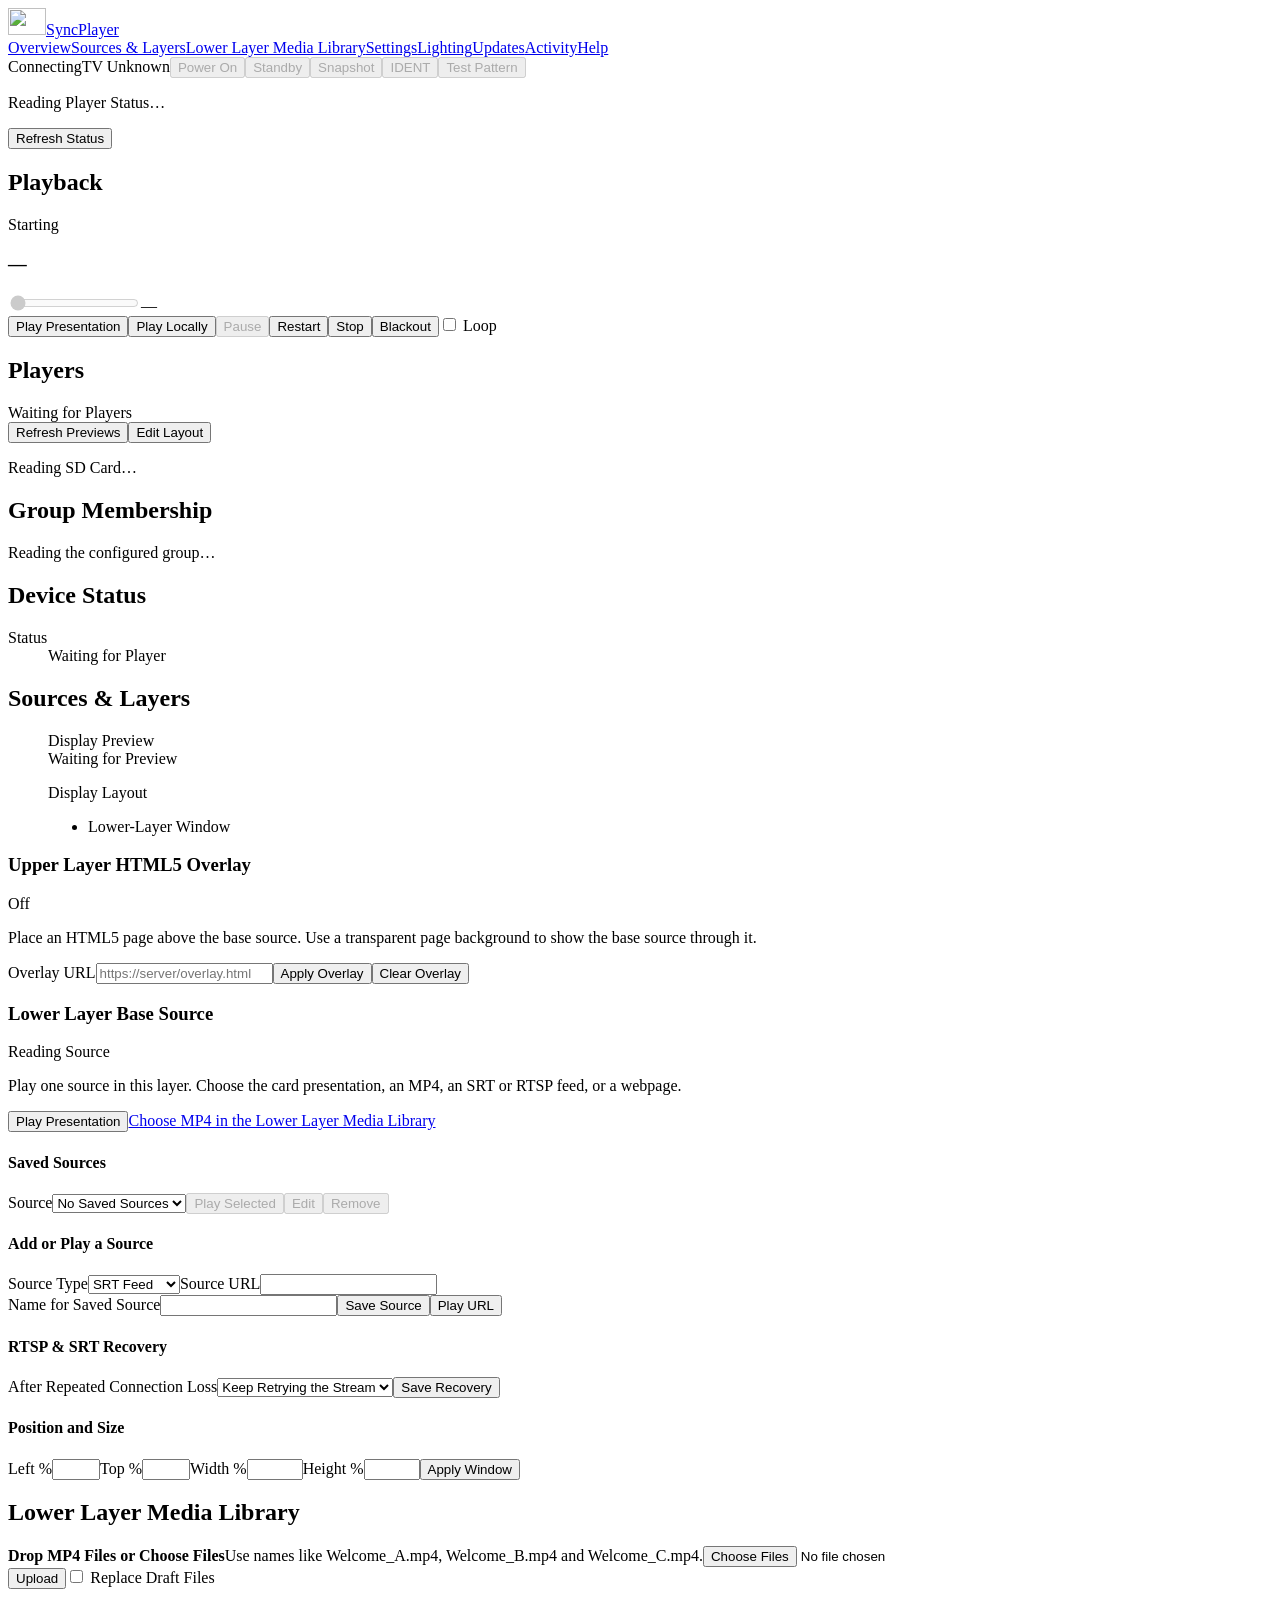
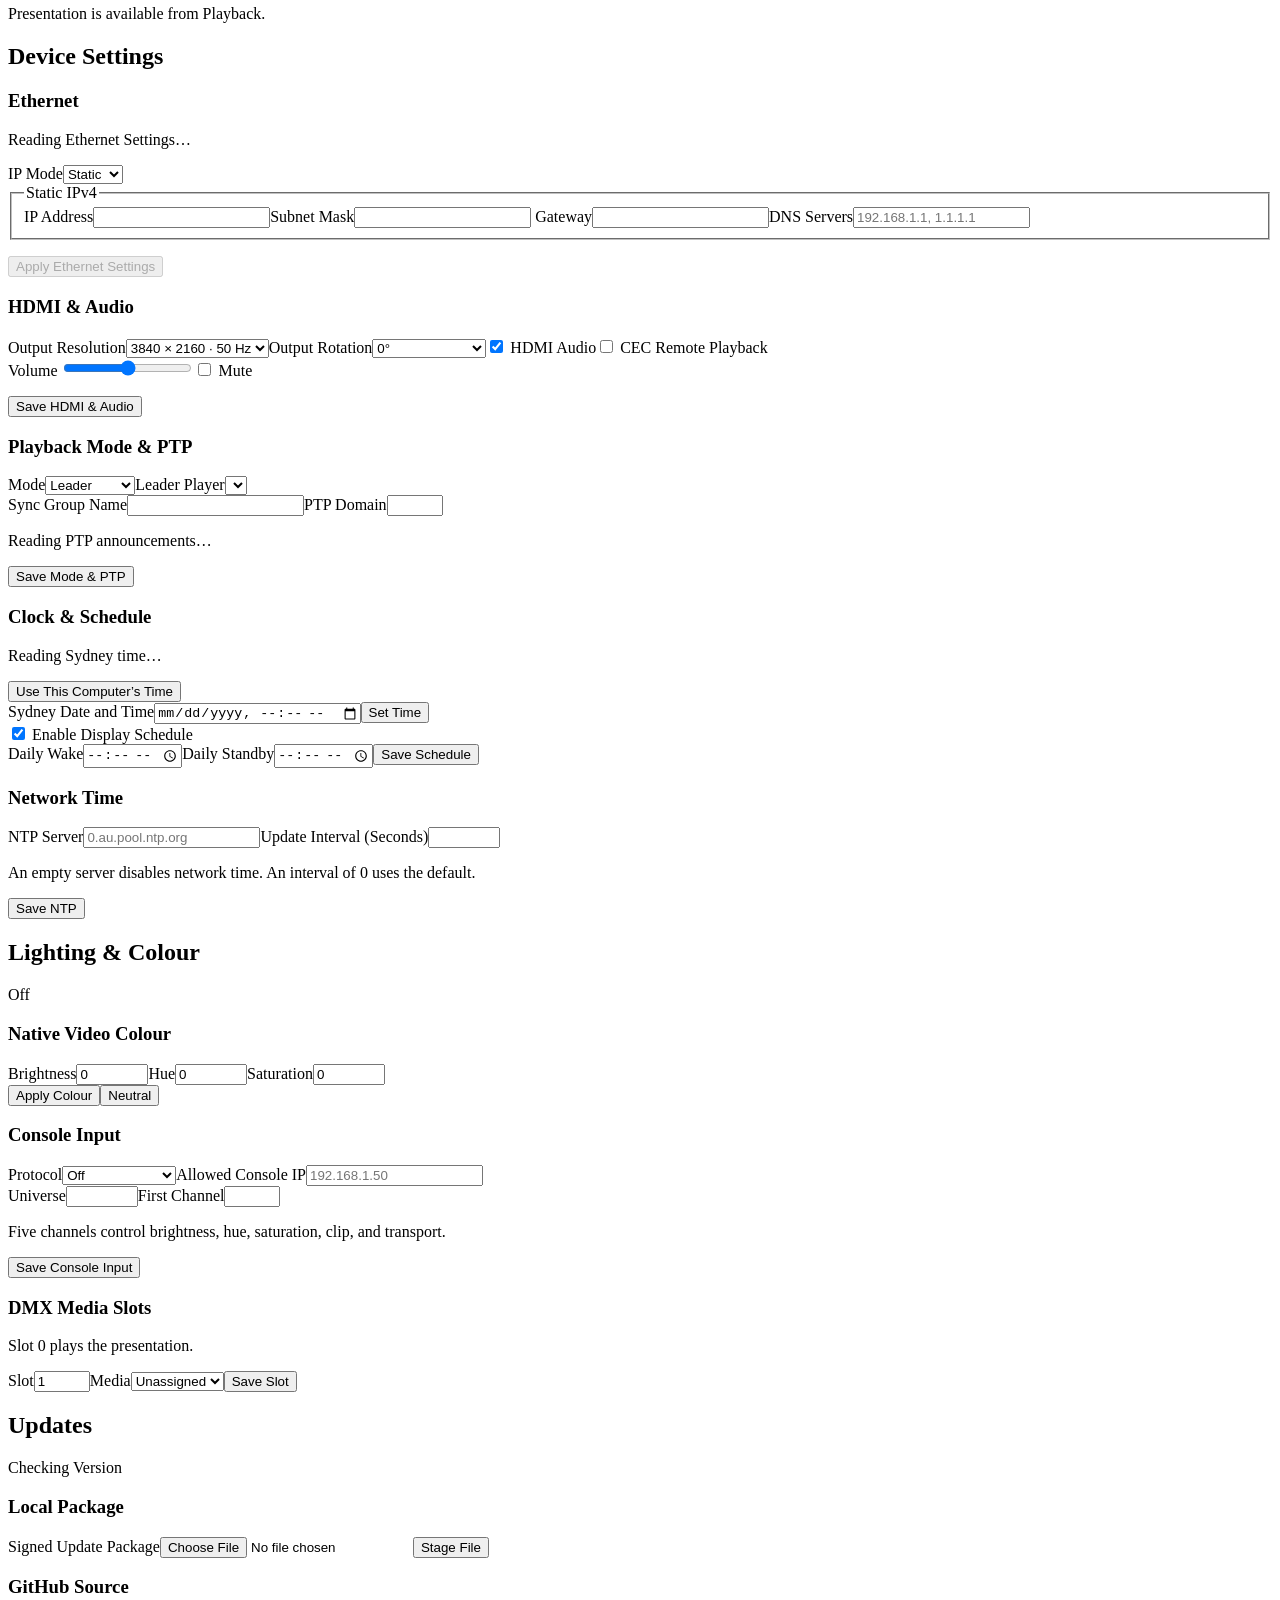
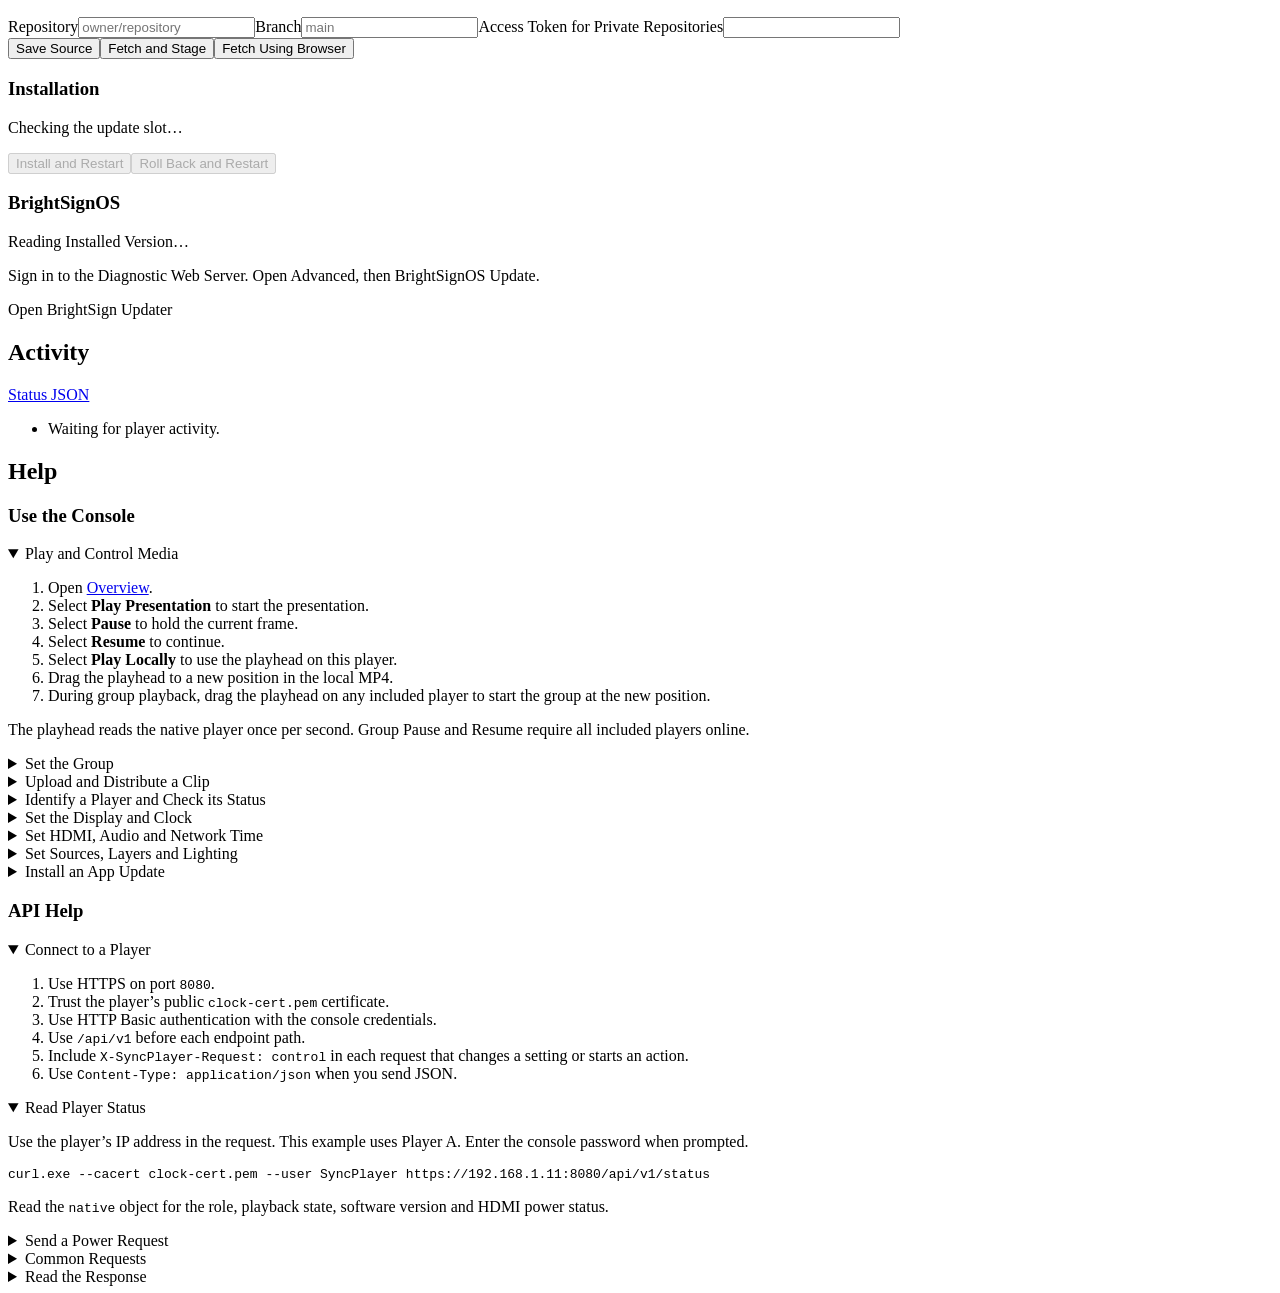
==== src/clock/index.html @ 7c40c107 "Add local colour bars and complete media and source controls" ====
<!doctype html>
<html lang="en-AU">
<head>
  <meta charset="utf-8">
  <meta name="viewport" content="width=device-width, initial-scale=1">
  <title>SyncPlayer</title>
  <link rel="icon" type="image/svg+xml" href="/favicon.svg">
  <link rel="stylesheet" href="/clock.css">
  <script src="/clock.js" defer></script>
</head>
<body>
  <header class="masthead">
    <a class="brand" href="https://www.startwebcast.com/" target="_blank" rel="noopener noreferrer"><span class="brand-mark"><img src="/startwebcast.png" alt="" width="38" height="27"></span>SyncPlayer</a>
    <nav aria-label="Player Console"><a href="#overview" aria-current="location">Overview</a><a href="#sources">Sources &amp; Layers</a><a href="#library">Lower Layer Media Library</a><a href="#settings">Settings</a><a href="#lighting">Lighting</a><a href="#updates">Updates</a><a href="#activity">Activity</a><a href="#help">Help</a></nav>
    <div class="player-tools" aria-label="Local Player and Display Controls"><span class="status-pill" id="connection">Connecting</span><span class="status-pill" id="tv-power" role="status" title="HDMI-Reported Display Power">TV Unknown</span><button id="cec-on" type="button" class="secondary" aria-label="Power On This Display" disabled>Power On</button><button id="cec-standby" type="button" class="secondary" aria-label="Put This Display in Standby" disabled>Standby</button><button id="snapshot" type="button" class="secondary" disabled>Snapshot</button><button id="ident" type="button" class="secondary" aria-pressed="false" disabled>IDENT</button><button id="test-pattern" type="button" class="secondary" aria-pressed="false" disabled>Test Pattern</button></div>
  </header>
  <main>
    <section id="overview" aria-label="Overview" class="section">
      <div class="section-heading"><p id="identity">Reading Player Status…</p><button id="refresh" class="secondary" type="button">Refresh Status</button></div>
      <div class="grid grid-thirds">
        <article class="panel playback">
          <div class="panel-heading"><h2>Playback</h2><span class="status-pill" id="playback-state">Starting</span></div>
          <h3 class="source-name" id="source-name">—</h3>
          <div class="timeline playhead"><input type="range" id="position" value="0" min="0" max="1" step="any" aria-label="Playback Position" aria-describedby="transport-help" disabled><span id="position-label">—</span></div>
          <div class="actions"><button type="button" data-command="built-in">Play Presentation</button><button type="button" class="secondary" data-command="built-in-local">Play Locally</button><button id="pause" type="button" class="secondary" disabled>Pause</button><button type="button" class="secondary" data-command="restart">Restart</button><button type="button" class="secondary" data-command="stop">Stop</button><button type="button" class="secondary" data-command="blackout">Blackout</button><label class="check"><input type="checkbox" id="loop"> Loop</label></div>
          <p class="muted" id="transport-help"></p>
          <p class="feedback" id="playback-error"></p>
        </article>
        <article class="panel" id="players-panel">
          <div class="panel-heading"><h2>Players</h2><span class="status-pill" id="sync-summary">Waiting for Players</span></div>
          <div class="actions"><button id="refresh-previews" class="secondary" type="button">Refresh Previews</button><button id="edit-player-layout" class="secondary" type="button" aria-expanded="false" aria-controls="player-layout-form">Edit Layout</button></div>
          <form id="player-layout-form" class="stack" hidden>
            <div class="form-row"><label>Rows<select name="rows"><option>1</option><option>2</option><option>3</option></select></label><label>Columns<select name="columns"><option>1</option><option>2</option><option>3</option></select></label></div>
            <div id="layout-cells" class="player-grid"></div>
            <div class="actions"><button type="submit">Save Layout</button><button id="cancel-layout" class="secondary" type="button">Cancel</button></div>
          </form>
          <div class="player-grid" id="players"></div><p id="storage" class="muted">Reading SD Card…</p>
        </article>
        <article class="panel"><div class="panel-heading"><h2>Group Membership</h2></div><div id="group-members"><p class="muted">Reading the configured group…</p></div>
          <form id="member-form" class="stack" hidden><div class="form-row"><label class="grow">Available Player<select name="player" required></select></label><button type="submit">Add Player</button></div><p id="member-help" class="muted"></p></form>
        </article>
      </div>
      <article class="panel device-status" aria-labelledby="device-status-title">
        <div class="panel-heading"><h2 id="device-status-title">Device Status</h2></div>
        <dl id="device-stats" class="device-stats"><div><dt>Status</dt><dd>Waiting for Player</dd></div></dl>
      </article>
    </section>

    <div class="grid grid-halves work-grid">
      <section class="panel section" id="sources" aria-labelledby="sources-title">
        <div class="panel-heading"><h2 id="sources-title">Sources &amp; Layers</h2></div>
        <div class="preview-pair">
        <figure class="layer-preview">
          <figcaption id="output-preview-label">Display Preview</figcaption>
          <div id="layer-preview-frame" class="preview-frame"><img id="layer-preview" alt="Local Display Capture" width="160" height="90" hidden><span id="layer-preview-empty">Waiting for Preview</span></div>
        </figure>
        <figure class="layer-preview">
          <figcaption>Display Layout</figcaption>
          <div class="layout" aria-label="Lower-Layer Window and Full-Screen Upper Overlay"><div id="layout-rect"></div><div id="layout-overlay" hidden></div></div>
          <ul class="layer-key"><li class="base-key">Lower-Layer Window</li><li class="overlay-key" id="overlay-key" hidden>Full-Screen HTML5 Overlay</li></ul>
        </figure>
        </div>
        <div class="layer-controls">
          <section class="layer-control upper-layer" aria-labelledby="upper-layer-title">
            <div class="layer-heading"><h3 id="upper-layer-title">Upper Layer <span>HTML5 Overlay</span></h3><span class="status-pill" id="overlay-state">Off</span></div>
            <p>Place an HTML5 page above the base source. Use a transparent page background to show the base source through it.</p>
            <form id="overlay-form" class="stack">
              <div class="form-row"><label class="grow">Overlay URL<input type="url" name="url" spellcheck="false" placeholder="https://server/overlay.html"></label><button type="submit" class="secondary">Apply Overlay</button><button id="clear-overlay" class="secondary" type="button">Clear Overlay</button></div>
            </form>
          </section>
          <section class="layer-control base-layer" aria-labelledby="base-layer-title">
            <div class="layer-heading"><h3 id="base-layer-title">Lower Layer <span>Base Source</span></h3><span id="base-state" class="status-pill">Reading Source</span></div>
            <p id="base-source-name" class="muted"></p>
            <p>Play one source in this layer. Choose the card presentation, an MP4, an SRT or RTSP feed, or a webpage.</p>
            <p class="muted" id="startup-source" hidden></p>
            <div class="actions layer-actions"><button id="follow-group" type="button" class="secondary" hidden>Follow Group</button><button id="source-built-in" type="button" class="secondary">Play Presentation</button><a href="#library">Choose MP4 in the Lower Layer Media Library</a></div>
            <form id="saved-source-form" class="stack">
              <h4>Saved Sources</h4>
              <div class="form-row"><label class="grow">Source<select name="id" required><option value="">No Saved Sources</option></select></label><button type="submit" disabled>Play Selected</button><button type="button" id="edit-source" class="secondary" disabled>Edit</button><button type="button" id="remove-source" class="secondary" disabled>Remove</button></div>
            </form>
            <form id="source-form" class="stack">
              <h4 id="source-form-title">Add or Play a Source</h4>
              <div class="form-row"><label>Source Type<select name="type"><option value="srt">SRT Feed</option><option value="rtsp">RTSP Feed</option><option value="web">Webpage</option></select></label><label class="grow">Source URL<input type="text" name="url" inputmode="url" spellcheck="false" autocomplete="off" aria-describedby="source-help" required></label></div>
              <div class="form-row"><label class="grow">Name for Saved Source<input name="name" maxlength="80" autocomplete="off"></label><button type="submit" id="save-source" class="secondary">Save Source</button><button type="submit" id="play-source-url">Play URL</button><button type="button" id="cancel-source-edit" class="secondary" hidden>Cancel</button></div>
              <p id="source-help" class="muted"></p>
            </form>
            <form id="stream-recovery" class="stack">
              <h4>RTSP &amp; SRT Recovery</h4>
              <div class="form-row"><label class="grow">After Repeated Connection Loss<select name="fallback"><option value="">Keep Retrying the Stream</option></select></label><button type="submit" class="secondary">Save Recovery</button><button type="button" id="retry-stream" class="secondary" hidden>Retry Last Stream</button></div>
            </form>
            <form id="window-form" class="stack">
              <h4>Position and Size</h4><div class="form-row dimensions"><label>Left %<input type="number" name="x" min="0" max="95" required></label><label>Top %<input type="number" name="y" min="0" max="95" required></label><label>Width %<input type="number" name="width" min="5" max="100" required></label><label>Height %<input type="number" name="height" min="5" max="100" required></label><button type="submit" class="secondary">Apply Window</button></div>
            </form>
          </section>
        </div>
      </section>
      <section class="panel section" id="library" aria-labelledby="library-title">
        <div class="panel-heading"><h2 id="library-title">Lower Layer Media Library</h2><span id="library-count" class="muted"></span></div>
        <form id="upload">
          <label class="drop" id="drop" for="media-files"><strong>Drop MP4 Files or Choose Files</strong><span>Use names like Welcome_A.mp4, Welcome_B.mp4 and Welcome_C.mp4.</span><input id="media-files" name="files" type="file" multiple accept="video/mp4,.mp4"></label>
          <ul id="upload-plan" aria-label="Detected File Assignments" class="upload-plan" hidden></ul>
          <div class="actions"><button type="submit">Upload</button><label class="check"><input type="checkbox" name="replace"> Replace Draft Files</label></div>
          <div class="timeline" id="upload-progress" hidden><progress id="upload-meter" max="100" value="0" aria-label="Upload Progress"></progress><span id="upload-label"></span></div>
        </form>
        <div class="library-list" id="items"><p class="muted">Presentation is available from Playback.</p></div>
        <div class="actions"><button type="button" class="secondary" id="restore-card-presentation" hidden>Restore SD Presentation</button></div>
        <div id="distribution" class="distribution" hidden><p id="distribution-label"></p><button id="clear-distribution" class="secondary" type="button">Clear Distribution</button></div>
      </section>
    </div>

    <section class="section" id="settings" aria-labelledby="settings-title">
      <div class="section-heading"><h2 id="settings-title">Device Settings</h2></div>
      <div class="grid grid-quarters">
        <article class="panel"><form id="network-form" class="stack">
          <h3>Ethernet</h3><p id="network-current">Reading Ethernet Settings…</p>
          <label>IP Mode<select name="mode"><option value="static">Static</option><option value="dhcp">DHCP</option></select></label>
          <fieldset id="static-network" class="stack"><legend>Static IPv4</legend>
            <label>IP Address<input name="address" inputmode="decimal" required></label><label>Subnet Mask<input name="netmask" inputmode="decimal" required></label>
            <label>Gateway<input name="gateway" inputmode="decimal"></label><label>DNS Servers<input name="dns" placeholder="192.168.1.1, 1.1.1.1"></label>
          </fieldset>
          <label class="check" id="network-reserve" hidden><input type="checkbox" name="reserved"> Group IP Reserved</label>
          <p id="network-note"></p><button type="submit" disabled>Apply Ethernet Settings</button>
        </form></article>
        <article class="panel"><form id="av-form" class="stack"><h3>HDMI &amp; Audio</h3><label>Output Resolution<select name="output"><option value="3840x2160x50p">3840 × 2160 · 50 Hz</option><option value="1920x1080x50p">1920 × 1080 · 50 Hz</option></select></label><label>Output Rotation<select name="rotation"><option value="0">0°</option><option value="90">90° Clockwise</option><option value="180">180°</option><option value="270">270° Clockwise</option></select></label><label class="check"><input type="checkbox" name="audioenabled" checked> HDMI Audio</label><label class="check"><input type="checkbox" name="cecremote"> CEC Remote Playback</label><div class="form-row"><label class="grow">Volume <output id="volume-label"></output><input type="range" name="volume" min="0" max="100"></label><label class="check"><input type="checkbox" name="muted"> Mute</label></div><p id="audio-owner" class="muted"></p><button type="submit">Save HDMI &amp; Audio</button></form></article>
        <article class="panel"><form id="role-form" class="stack"><h3>Playback Mode &amp; PTP</h3><div class="form-row"><label class="grow">Mode<select name="role"><option value="leader">Leader</option><option value="follower">Follower</option><option value="standalone">Standalone</option></select></label><label class="grow">Leader Player<select name="leader"></select></label></div><div class="form-row"><label class="grow">Sync Group Name<input name="group" type="text" maxlength="48" pattern="[a-z0-9\-]+" required></label><label>PTP Domain<input name="domain" type="number" min="0" max="127" required></label></div><p id="ptp-use" class="muted">Reading PTP announcements…</p><button type="submit">Save Mode &amp; PTP</button></form></article>
        <article class="panel"><h3>Clock &amp; Schedule</h3><p><time id="current">Reading Sydney time…</time></p><div class="actions"><button type="button" class="secondary" id="computer">Use This Computer’s Time</button></div><form id="manual" class="stack"><div class="form-row"><label class="grow">Sydney Date and Time<input id="sydney" type="datetime-local" required></label><button id="save" type="submit" class="secondary">Set Time</button></div></form><form id="schedule-form" class="stack"><label class="check"><input type="checkbox" name="enabled" checked> Enable Display Schedule</label><div class="form-row"><label>Daily Wake<input name="on" type="time" required></label><label>Daily Standby<input name="off" type="time" required></label><button type="submit" class="secondary">Save Schedule</button></div><p class="muted" id="schedule-help"></p></form></article>
        <article class="panel"><form id="ntp-form" class="stack"><h3>Network Time</h3><label>NTP Server<input type="text" name="ntp" spellcheck="false" placeholder="0.au.pool.ntp.org"></label><label>Update Interval (Seconds)<input type="number" name="interval" min="0" max="86400" required></label><p id="ntp-status" class="muted">An empty server disables network time. An interval of 0 uses the default.</p><button type="submit">Save NTP</button></form></article>
      </div>
    </section>

    <section class="section" id="lighting" aria-labelledby="lighting-title">
      <div class="section-heading"><h2 id="lighting-title">Lighting &amp; Colour</h2><span id="lighting-state" class="status-pill">Off</span></div>
      <div class="grid grid-thirds">
        <article class="panel"><form id="colour-form" class="stack"><h3>Native Video Colour</h3><div class="form-row dimensions"><label>Brightness<input type="number" name="brightness" min="-1000" max="1000" value="0" required></label><label>Hue<input type="number" name="hue" min="-1000" max="1000" value="0" required></label><label>Saturation<input type="number" name="saturation" min="-1000" max="1000" value="0" required></label></div><div class="actions"><button type="submit">Apply Colour</button><button type="button" class="secondary" id="neutral-colour">Neutral</button></div></form></article>
        <article class="panel"><form id="lighting-form" class="stack"><h3>Console Input</h3><label>Protocol<select name="protocol"><option value="off">Off</option><option value="sacn">sACN Multicast</option><option value="artnet">Art-Net Unicast</option></select></label><label>Allowed Console IP<input name="source" type="text" placeholder="192.168.1.50" spellcheck="false"></label><div class="form-row"><label>Universe<input name="universe" type="number" min="0" max="63999" required></label><label>First Channel<input name="channel" type="number" min="1" max="508" required></label></div><p id="lighting-info">Five channels control brightness, hue, saturation, clip, and transport.</p><button type="submit">Save Console Input</button></form></article>
        <article class="panel"><form id="slot-form" class="stack"><h3>DMX Media Slots</h3><p>Slot 0 plays the presentation.</p><div class="form-row"><label>Slot<input type="number" name="slot" min="1" max="255" value="1" required></label><label class="grow">Media<select name="media"><option value="">Unassigned</option></select></label><button type="submit" class="secondary">Save Slot</button></div><ol id="slot-list" class="activity"></ol></form></article>
      </div>
    </section>

    <section class="section" id="updates" aria-labelledby="updates-title">
      <div class="section-heading"><h2 id="updates-title">Updates</h2><span class="status-pill" id="update-status" role="status">Checking Version</span></div>
      <div class="grid grid-quarters">
        <article class="panel"><form id="update-file" class="stack"><h3>Local Package</h3><label>Signed Update Package<input type="file" name="package" accept=".swu,application/octet-stream" required></label><button type="submit">Stage File</button></form></article>
        <article class="panel"><form id="update-github" class="stack"><h3>GitHub Source</h3><label>Repository<input name="repository" placeholder="owner/repository" spellcheck="false" required></label><label>Branch<input name="branch" placeholder="main" spellcheck="false" required></label><label>Access Token for Private Repositories<input name="token" type="password" autocomplete="off" maxlength="255"></label><div class="actions"><button type="submit" class="secondary">Save Source</button><button type="submit" id="update-download">Fetch and Stage</button><button type="submit" id="update-browser" class="secondary">Fetch Using Browser</button></div></form></article>
        <article class="panel"><div class="stack"><h3>Installation</h3><p id="update-detail" class="muted">Checking the update slot…</p><div class="actions"><button id="update-activate" type="button" disabled>Install and Restart</button><button id="update-rollback" type="button" class="secondary" disabled>Roll Back and Restart</button></div></div></article>
        <article class="panel"><div class="stack"><h3>BrightSignOS</h3><p id="firmware-version" class="muted">Reading Installed Version…</p><p>Sign in to the Diagnostic Web Server. Open Advanced, then BrightSignOS Update.</p><a id="os-update" target="_blank" rel="noopener noreferrer">Open BrightSign Updater</a></div></article>
      </div>
    </section>

    <section class="panel section" id="activity" aria-labelledby="activity-title"><div class="panel-heading"><h2 id="activity-title">Activity</h2><a href="/api/v1/status">Status JSON</a></div><ul class="activity" id="events"><li>Waiting for player activity.</li></ul></section>

    <section class="section" id="help" aria-labelledby="help-title">
      <div class="section-heading"><h2 id="help-title">Help</h2></div>
      <div class="grid grid-halves help-grid">
        <article class="panel" aria-labelledby="console-help-title">
          <h3 id="console-help-title">Use the Console</h3>
          <details open><summary>Play and Control Media</summary><ol>
            <li>Open <a href="#overview">Overview</a>.</li>
            <li>Select <strong>Play Presentation</strong> to start the presentation.</li>
            <li>Select <strong>Pause</strong> to hold the current frame.</li>
            <li>Select <strong>Resume</strong> to continue.</li>
            <li>Select <strong>Play Locally</strong> to use the playhead on this player.</li>
            <li>Drag the playhead to a new position in the local MP4.</li>
            <li>During group playback, drag the playhead on any included player to start the group at the new position.</li>
          </ol><p>The playhead reads the native player once per second. Group Pause and Resume require all included players online.</p></details>
          <details><summary>Set the Group</summary><ol>
            <li>Open <a href="#settings">Settings</a>.</li>
            <li>In <strong>Playback Mode &amp; PTP</strong>, select <strong>Leader</strong>, <strong>Follower</strong> or <strong>Standalone</strong>.</li>
            <li>Use the same group name and PTP domain on each group player.</li>
            <li>Select <strong>Save Mode &amp; PTP</strong>.</li>
            <li>On the leader, open <a href="#overview">Overview</a>.</li>
            <li>In <strong>Group Membership</strong>, select an available follower.</li>
            <li>Select <strong>Add Player</strong>.</li>
          </ol><p>Prepare the follower’s card and peer credentials before you add it.</p></details>
          <details><summary>Upload and Distribute a Clip</summary><ol>
            <li>Open <a href="#library">Lower Layer Media Library</a> on the leader.</li>
            <li>Use one MP4 for each group member. For example, use <code>Welcome_A.mp4</code>.</li>
            <li>Select the MP4 files.</li><li>Select <strong>Upload</strong>.</li>
            <li>Select <strong>Distribute</strong> on the saved version.</li>
            <li>Wait for all group members to finish.</li><li>Select <strong>Play Group</strong>.</li>
          </ol></details>
          <details><summary>Identify a Player and Check its Status</summary><ol>
            <li>Select <strong>IDENT</strong> to show player and configuration details on its screen for 10 seconds.</li>
            <li>Select <strong>IDENT</strong> again to close it.</li>
            <li>Select <strong>Test Pattern</strong> to show local colour bars. Select it again to return to the current output.</li>
            <li>Read <strong>Device Status</strong> for local metrics and the HDMI screen ID.</li>
            <li>Select <strong>Edit Layout</strong> to arrange the player previews for the group.</li>
          </ol></details>
          <details><summary>Set the Display and Clock</summary><ol>
            <li>Select <strong>Power On</strong> or <strong>Standby</strong> in the top bar.</li>
            <li>Read <strong>TV On</strong>, <strong>TV Off</strong> or <strong>TV Unknown</strong> after the display responds.</li>
            <li>Select <strong>Snapshot</strong> to see the player output.</li>
            <li>Open <a href="#settings">Settings</a> to set the clock or schedule.</li>
            <li>Select <strong>Use This Computer’s Time</strong> to copy your computer’s time to the player.</li>
            <li>In <strong>Clock &amp; Schedule</strong>, select or clear <strong>Enable Display Schedule</strong>.</li>
            <li>Select <strong>Save Schedule</strong>.</li>
          </ol><p>The saved times use the Sydney time zone. The schedule controls screen power. Playback continues in standby.</p><p>A follower uses the leader’s display schedule during group playback.</p></details>
          <details><summary>Set HDMI, Audio and Network Time</summary><ol>
            <li>Open <a href="#settings">Settings</a>.</li>
            <li>Select an output resolution in <strong>HDMI &amp; Audio</strong>.</li>
            <li>Select an angle in <strong>Output Rotation</strong>.</li>
            <li>Select <strong>HDMI Audio</strong> to enable audio on this player.</li>
            <li>Set the volume or select <strong>Mute</strong>.</li>
            <li>Select <strong>Save HDMI &amp; Audio</strong>.</li>
            <li>In <strong>Network Time</strong>, enter the NTP server to use.</li>
            <li>Select <strong>Save NTP</strong>.</li>
          </ol><p>A resolution or rotation change restarts the player. All players can play audio. Select the audio players in Group Membership.</p></details>
          <details><summary>Set Sources, Layers and Lighting</summary><ol>
            <li>Open <a href="#sources">Sources &amp; Layers</a>.</li>
            <li>Read the current source under <strong>Lower Layer</strong>.</li>
            <li>Select <strong>Play Presentation</strong> or choose an MP4 from <strong>Lower Layer Media Library</strong>.</li>
            <li>Select <strong>SRT Feed</strong> or <strong>Webpage</strong>.</li>
            <li>Enter the URL. Select <strong>Play Source</strong>.</li>
            <li>The player opens the last saved source at startup.</li>
            <li>On a follower, select <strong>Follow Group</strong> to return to group playback.</li>
            <li>Set the window position and size. Select <strong>Apply Window</strong>.</li>
            <li>In <strong>Upper Layer</strong>, enter the HTML5 overlay URL.</li>
            <li>Select <strong>Apply Overlay</strong>.</li>
            <li>Open <a href="#lighting">Lighting</a> to set the Art-Net or sACN input.</li>
          </ol></details>
          <details><summary>Install an App Update</summary><ol>
            <li>Open <a href="#updates">Updates</a>.</li>
            <li>Stage a signed file or fetch the package from GitHub.</li>
            <li>Check the staged version.</li>
            <li>Select <strong>Install and Restart</strong>.</li>
            <li>Wait for the player to start. Check the running version.</li>
          </ol></details>
        </article>
        <article class="panel" id="api-help" aria-labelledby="api-help-title">
          <h3 id="api-help-title">API Help</h3>
          <details open><summary>Connect to a Player</summary><ol>
            <li>Use HTTPS on port <code>8080</code>.</li>
            <li>Trust the player’s public <code>clock-cert.pem</code> certificate.</li>
            <li>Use HTTP Basic authentication with the console credentials.</li>
            <li>Use <code>/api/v1</code> before each endpoint path.</li>
            <li>Include <code>X-SyncPlayer-Request: control</code> in each request that changes a setting or starts an action.</li>
            <li>Use <code>Content-Type: application/json</code> when you send JSON.</li>
          </ol></details>
          <details open><summary>Read Player Status</summary>
            <p>Use the player’s IP address in the request. This example uses Player A. Enter the console password when prompted.</p>
            <pre><code>curl.exe --cacert clock-cert.pem --user SyncPlayer https://192.168.1.11:8080/api/v1/status</code></pre>
            <p>Read the <code>native</code> object for the role, playback state, software version and HDMI power status.</p>
          </details>
          <details><summary>Send a Power Request</summary>
            <ol><li>Save <code>{"power":"on"}</code> to <code>power.json</code>.</li><li>Send this request from the directory with <code>power.json</code>.</li><li>Wait five seconds. Read player status to check the HDMI power report.</li></ol>
            <pre><code>curl.exe --cacert clock-cert.pem --user SyncPlayer -H "X-SyncPlayer-Request: control" -H "Content-Type: application/json" --data-binary "@power.json" https://192.168.1.11:8080/api/v1/display-power</code></pre>
          </details>
          <details><summary>Common Requests</summary>
            <dl class="api-requests">
              <dt>GET <code>/status</code></dt><dd>Read player status.</dd>
              <dt>GET <code>/playback</code></dt><dd>Read the playhead position in milliseconds.</dd>
              <dt>GET <code>/clock</code></dt><dd>Read the clock and time zone.</dd>
              <dt>POST <code>/play</code></dt><dd>Send <code>{"id":"presentation"}</code> to play the presentation.</dd>
              <dt>POST <code>/pause</code>, <code>/resume</code> or <code>/stop</code></dt><dd>Send <code>{}</code>.</dd>
              <dt>POST <code>/seek</code></dt><dd>Send <code>{"positionMs":30000}</code> to move a local MP4 to 30 seconds.</dd>
              <dt>PUT <code>/group/members/B</code></dt><dd>Send <code>{"included":true}</code> to add provisioned Player B.</dd>
              <dt>PUT <code>/group/audio/B</code></dt><dd>Send <code>{"enabled":true}</code> to enable HDMI audio on Player B.</dd>
              <dt>PUT <code>/settings</code></dt><dd>Send <code>{"scheduleenabled":true,"on":"07:00","off":"21:00"}</code> to set the display schedule.</dd>
              <dt>POST <code>/snapshot</code></dt><dd>Send <code>{}</code>. Save the response as a JPEG file.</dd>
              <dt>POST <code>/ident</code></dt><dd>Send <code>{}</code> to show IDENT for 10 seconds, or send <code>{"mode":"test-pattern"}</code> to show local colour bars. Send <code>{"seconds":0}</code> to close either screen.</dd>
              <dt>GET <code>/network</code></dt><dd>Read the Ethernet mode, address, mask, gateway and DNS settings.</dd>
              <dt>GET <code>/sources</code></dt><dd>List saved SRT feeds, RTSP feeds and webpages. Send a saved ID to <code>POST /source</code> to start it.</dd>
              <dt>GET <code>/updates</code></dt><dd>Read the running version and GitHub source.</dd>
            </dl>
          </details>
          <details><summary>Read the Response</summary><ul><li>Use the result after an HTTP <code>200</code> response.</li><li>For <code>202</code>, wait for the task to finish. Read status again.</li><li>For <code>401</code>, check the credentials.</li><li>For <code>403</code>, check the control header.</li><li>For <code>409</code>, read the error. Check the player state before you retry.</li></ul></details>
        </article>
      </div>
    </section>
  </main>
  <dialog id="snapshot-dialog" class="panel" aria-labelledby="snapshot-title"><div class="panel-heading"><h2 id="snapshot-title">Screen Snapshot</h2><form method="dialog"><button type="submit" class="secondary" autofocus>Close</button></form></div><img id="snapshot-image" alt="Captured Player Output"></dialog>
  <aside id="feedback" class="toast" role="status" aria-live="polite" hidden></aside>
  <noscript>Enable JavaScript to operate the SyncPlayer console.</noscript>
</body>
</html>
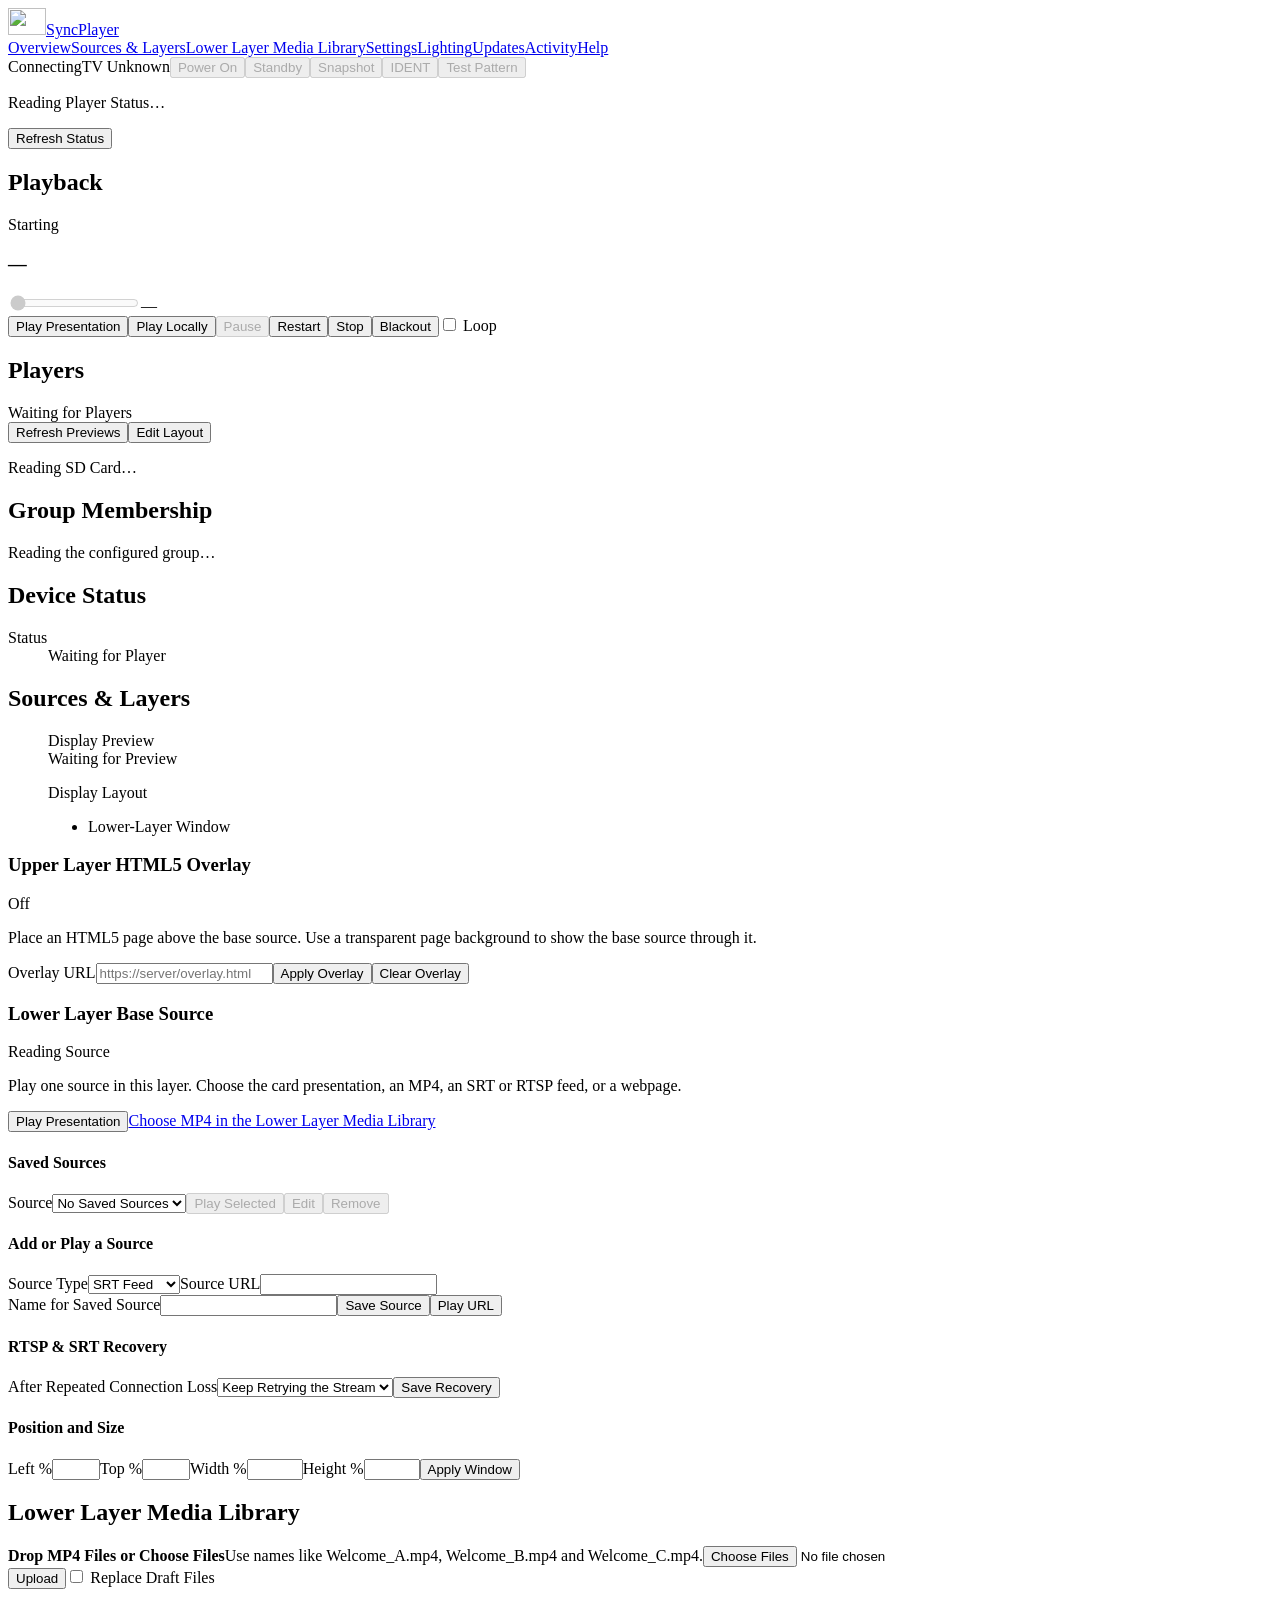
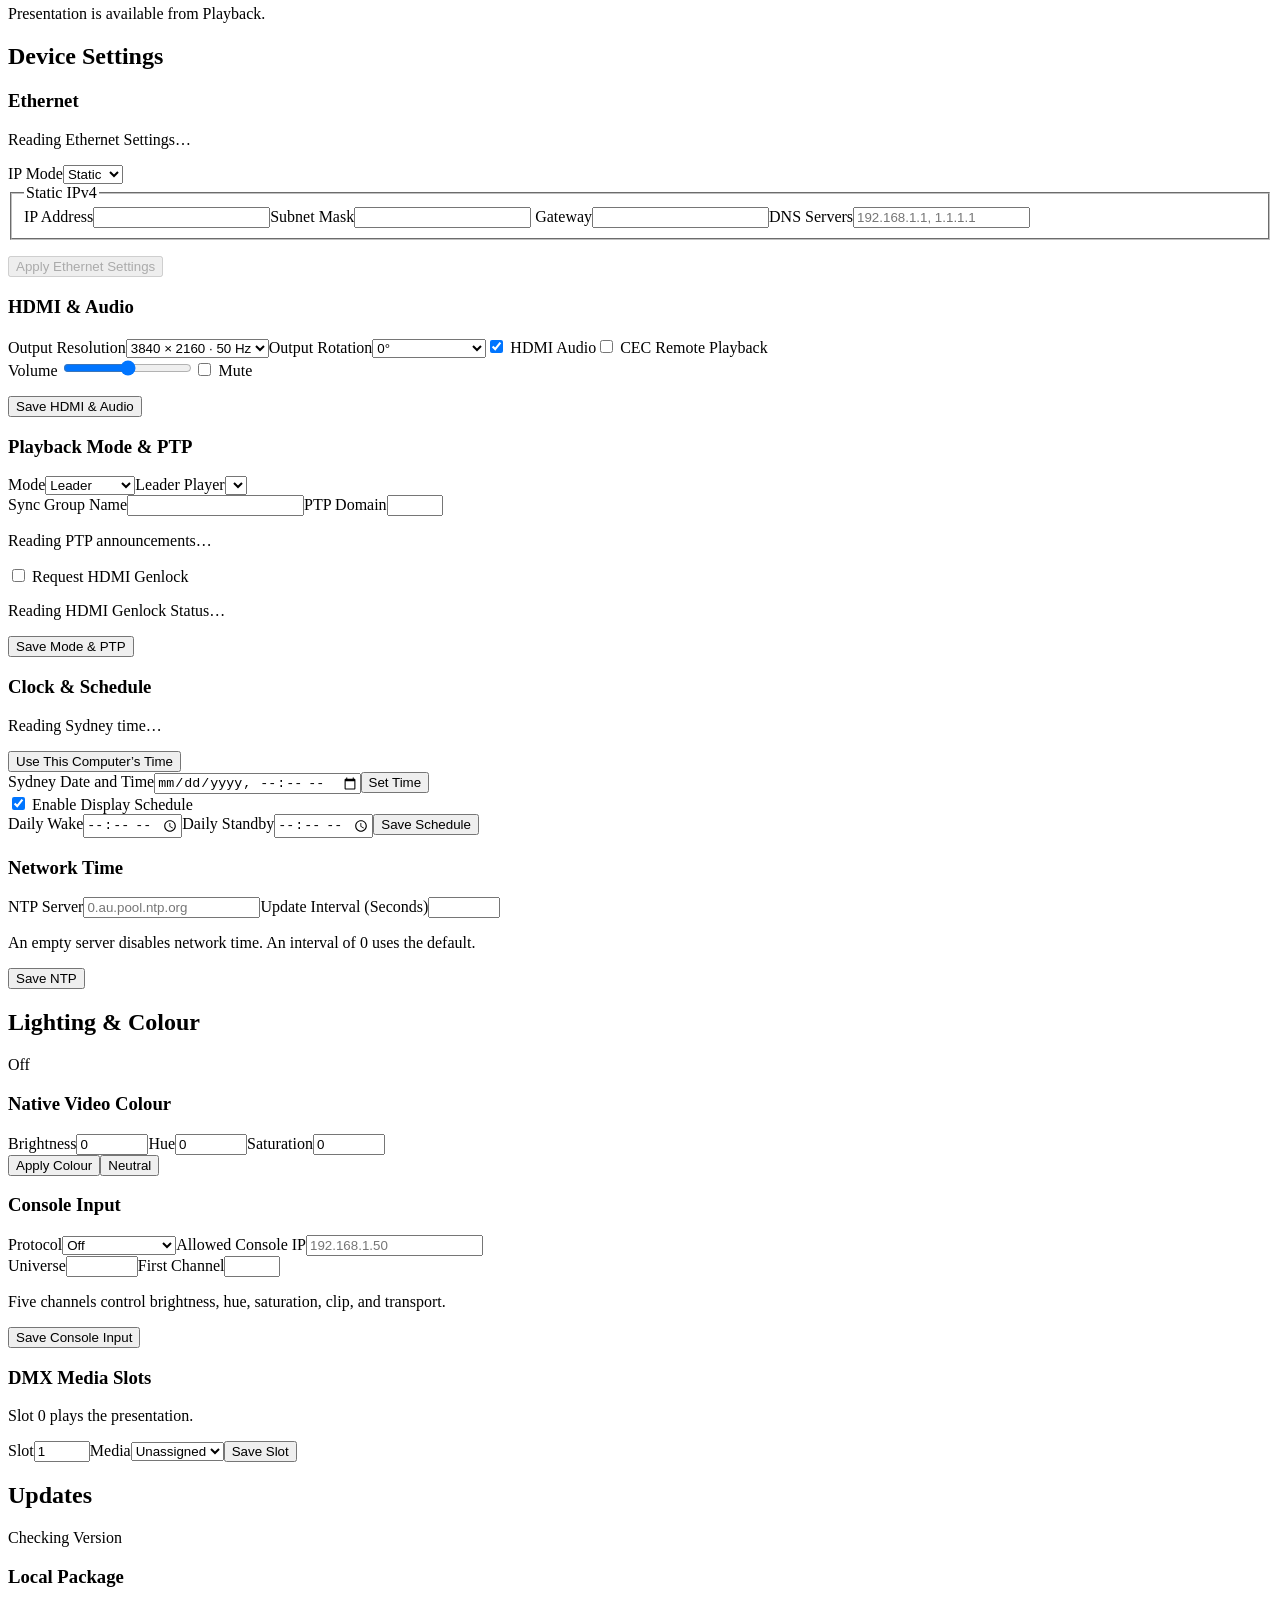
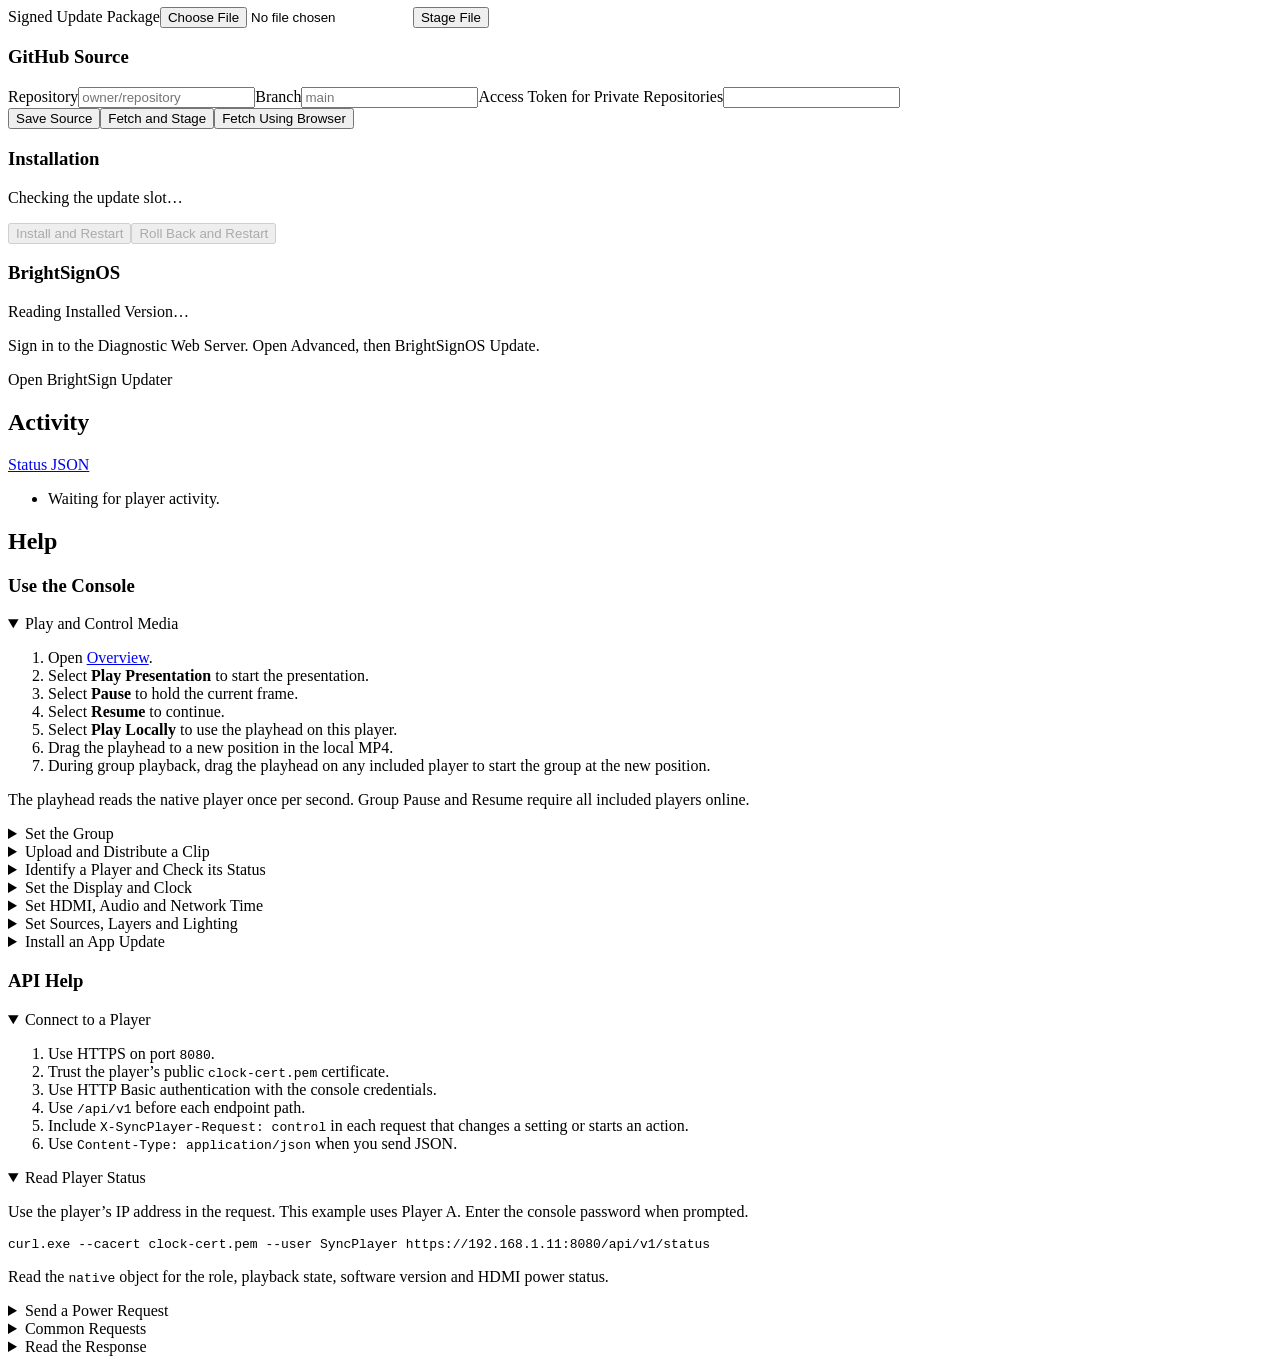
==== commit 6b3a86a0: "Add optional HDMI genlock controls" ====
--- a/src/clock/index.html
+++ b/src/clock/index.html
@@ -122,7 +122,7 @@
           <p id="network-note"></p><button type="submit" disabled>Apply Ethernet Settings</button>
         </form></article>
         <article class="panel"><form id="av-form" class="stack"><h3>HDMI &amp; Audio</h3><label>Output Resolution<select name="output"><option value="3840x2160x50p">3840 × 2160 · 50 Hz</option><option value="1920x1080x50p">1920 × 1080 · 50 Hz</option></select></label><label>Output Rotation<select name="rotation"><option value="0">0°</option><option value="90">90° Clockwise</option><option value="180">180°</option><option value="270">270° Clockwise</option></select></label><label class="check"><input type="checkbox" name="audioenabled" checked> HDMI Audio</label><label class="check"><input type="checkbox" name="cecremote"> CEC Remote Playback</label><div class="form-row"><label class="grow">Volume <output id="volume-label"></output><input type="range" name="volume" min="0" max="100"></label><label class="check"><input type="checkbox" name="muted"> Mute</label></div><p id="audio-owner" class="muted"></p><button type="submit">Save HDMI &amp; Audio</button></form></article>
-        <article class="panel"><form id="role-form" class="stack"><h3>Playback Mode &amp; PTP</h3><div class="form-row"><label class="grow">Mode<select name="role"><option value="leader">Leader</option><option value="follower">Follower</option><option value="standalone">Standalone</option></select></label><label class="grow">Leader Player<select name="leader"></select></label></div><div class="form-row"><label class="grow">Sync Group Name<input name="group" type="text" maxlength="48" pattern="[a-z0-9\-]+" required></label><label>PTP Domain<input name="domain" type="number" min="0" max="127" required></label></div><p id="ptp-use" class="muted">Reading PTP announcements…</p><button type="submit">Save Mode &amp; PTP</button></form></article>
+        <article class="panel"><form id="role-form" class="stack"><h3>Playback Mode &amp; PTP</h3><div class="form-row"><label class="grow">Mode<select name="role"><option value="leader">Leader</option><option value="follower">Follower</option><option value="standalone">Standalone</option></select></label><label class="grow">Leader Player<select name="leader"></select></label></div><div class="form-row"><label class="grow">Sync Group Name<input name="group" type="text" maxlength="48" pattern="[a-z0-9\-]+" required></label><label>PTP Domain<input name="domain" type="number" min="0" max="127" required></label></div><p id="ptp-use" class="muted">Reading PTP announcements…</p><label class="check"><input type="checkbox" name="genlock" aria-describedby="genlock-status"> Request HDMI Genlock</label><p id="genlock-status" class="muted" role="status">Reading HDMI Genlock Status…</p><button type="submit">Save Mode &amp; PTP</button></form></article>
         <article class="panel"><h3>Clock &amp; Schedule</h3><p><time id="current">Reading Sydney time…</time></p><div class="actions"><button type="button" class="secondary" id="computer">Use This Computer’s Time</button></div><form id="manual" class="stack"><div class="form-row"><label class="grow">Sydney Date and Time<input id="sydney" type="datetime-local" required></label><button id="save" type="submit" class="secondary">Set Time</button></div></form><form id="schedule-form" class="stack"><label class="check"><input type="checkbox" name="enabled" checked> Enable Display Schedule</label><div class="form-row"><label>Daily Wake<input name="on" type="time" required></label><label>Daily Standby<input name="off" type="time" required></label><button type="submit" class="secondary">Save Schedule</button></div><p class="muted" id="schedule-help"></p></form></article>
         <article class="panel"><form id="ntp-form" class="stack"><h3>Network Time</h3><label>NTP Server<input type="text" name="ntp" spellcheck="false" placeholder="0.au.pool.ntp.org"></label><label>Update Interval (Seconds)<input type="number" name="interval" min="0" max="86400" required></label><p id="ntp-status" class="muted">An empty server disables network time. An interval of 0 uses the default.</p><button type="submit">Save NTP</button></form></article>
       </div>
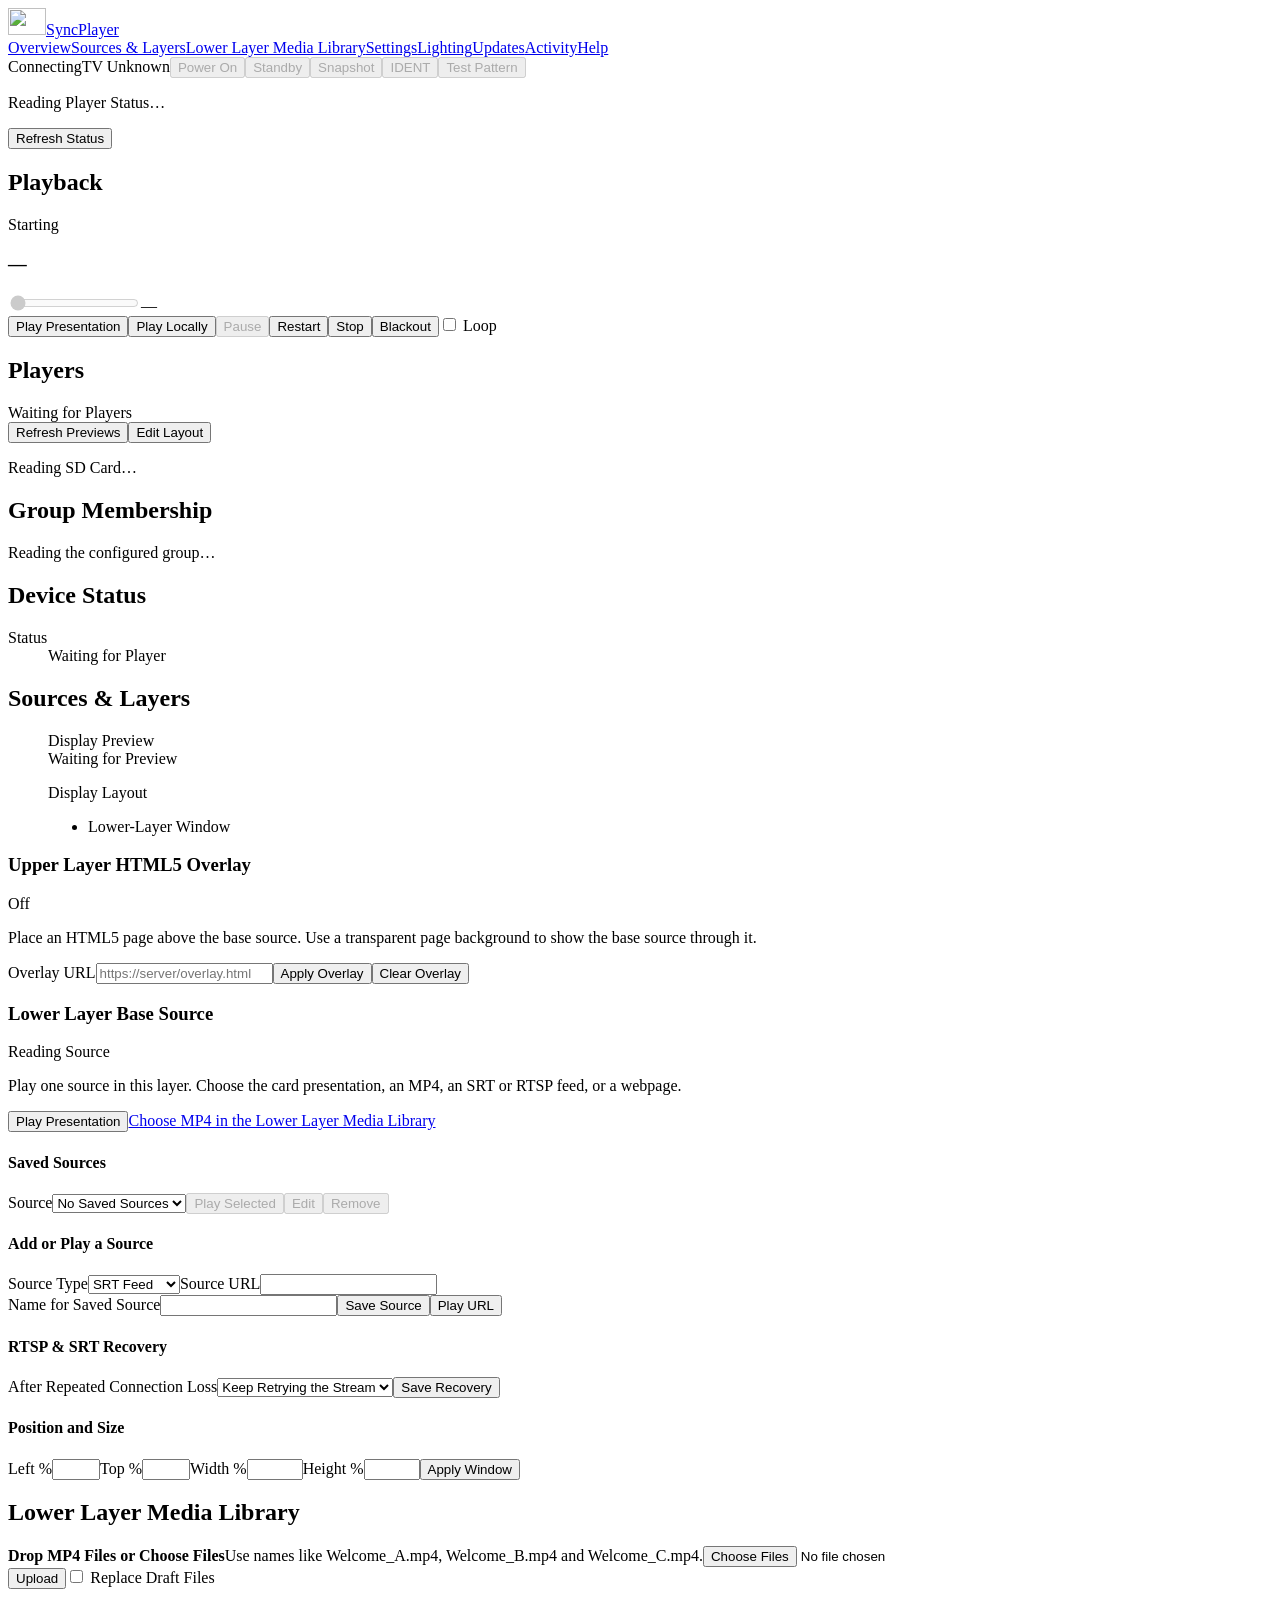
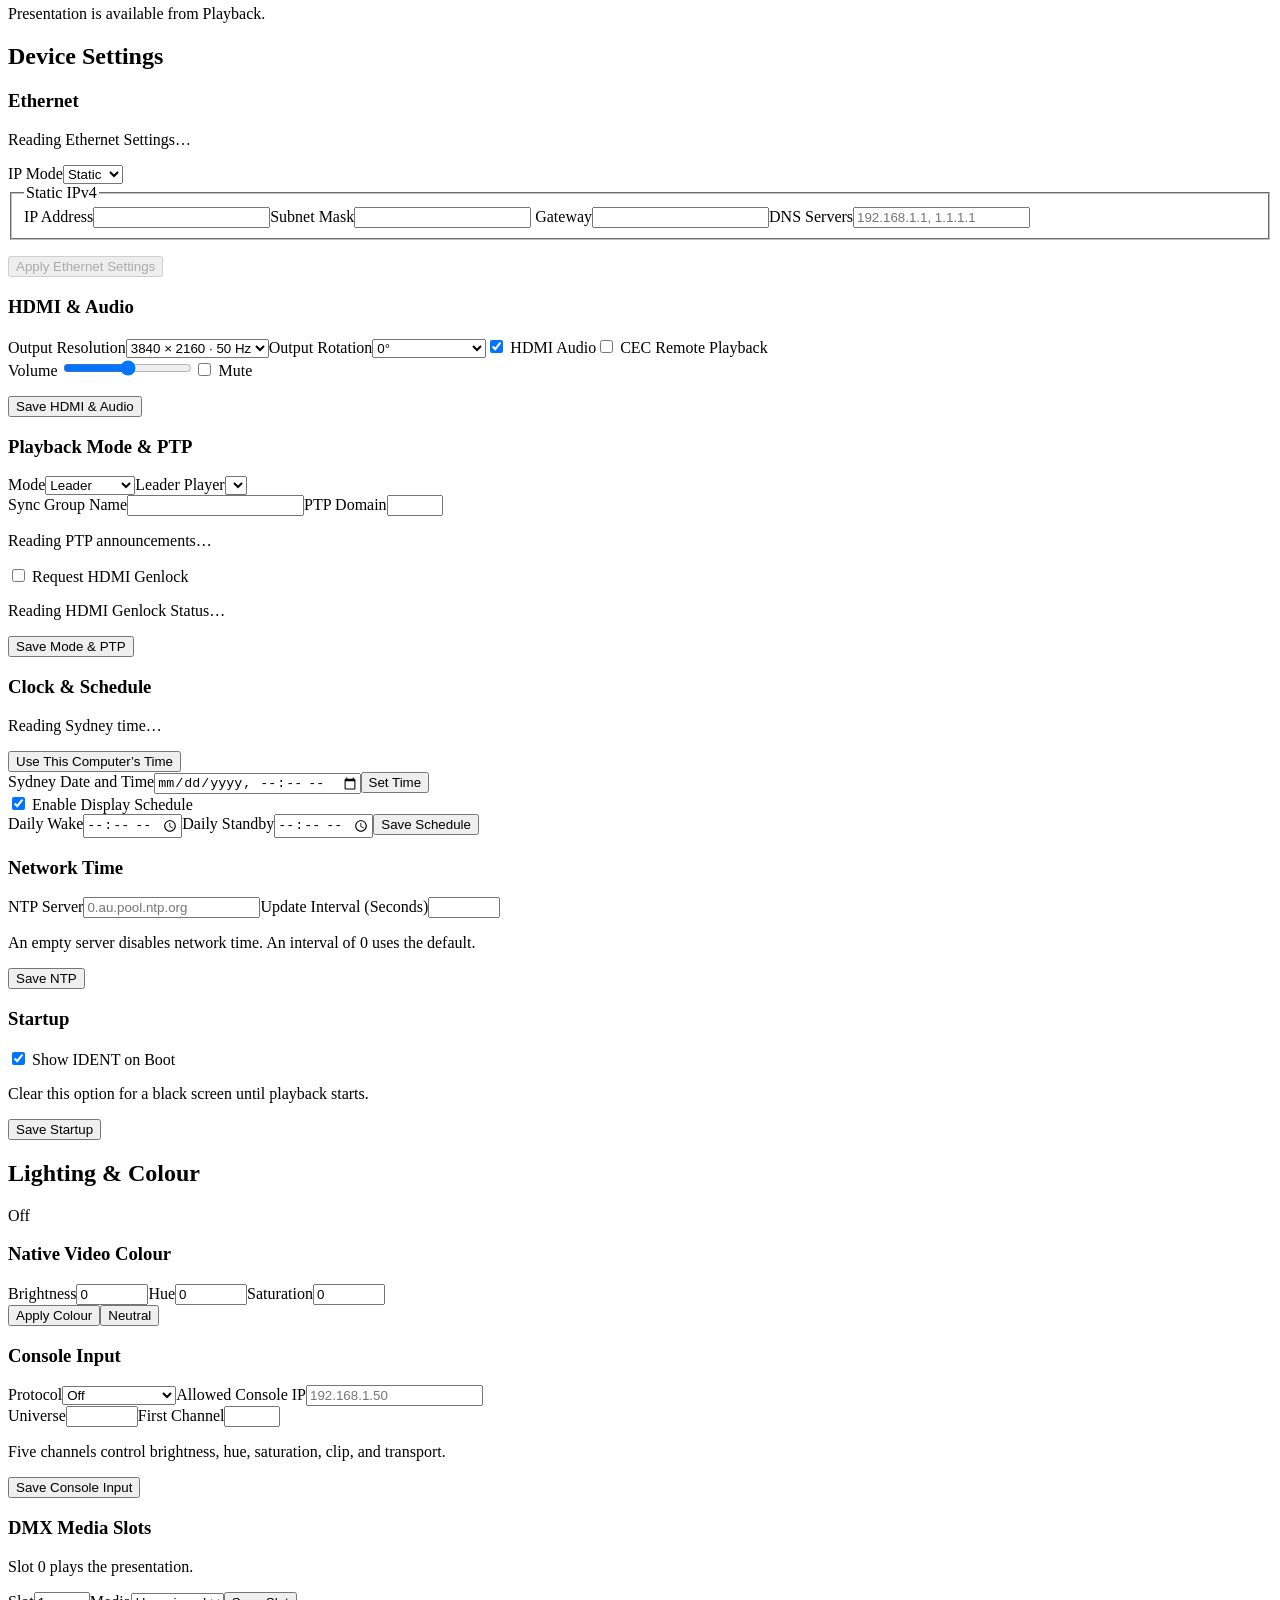
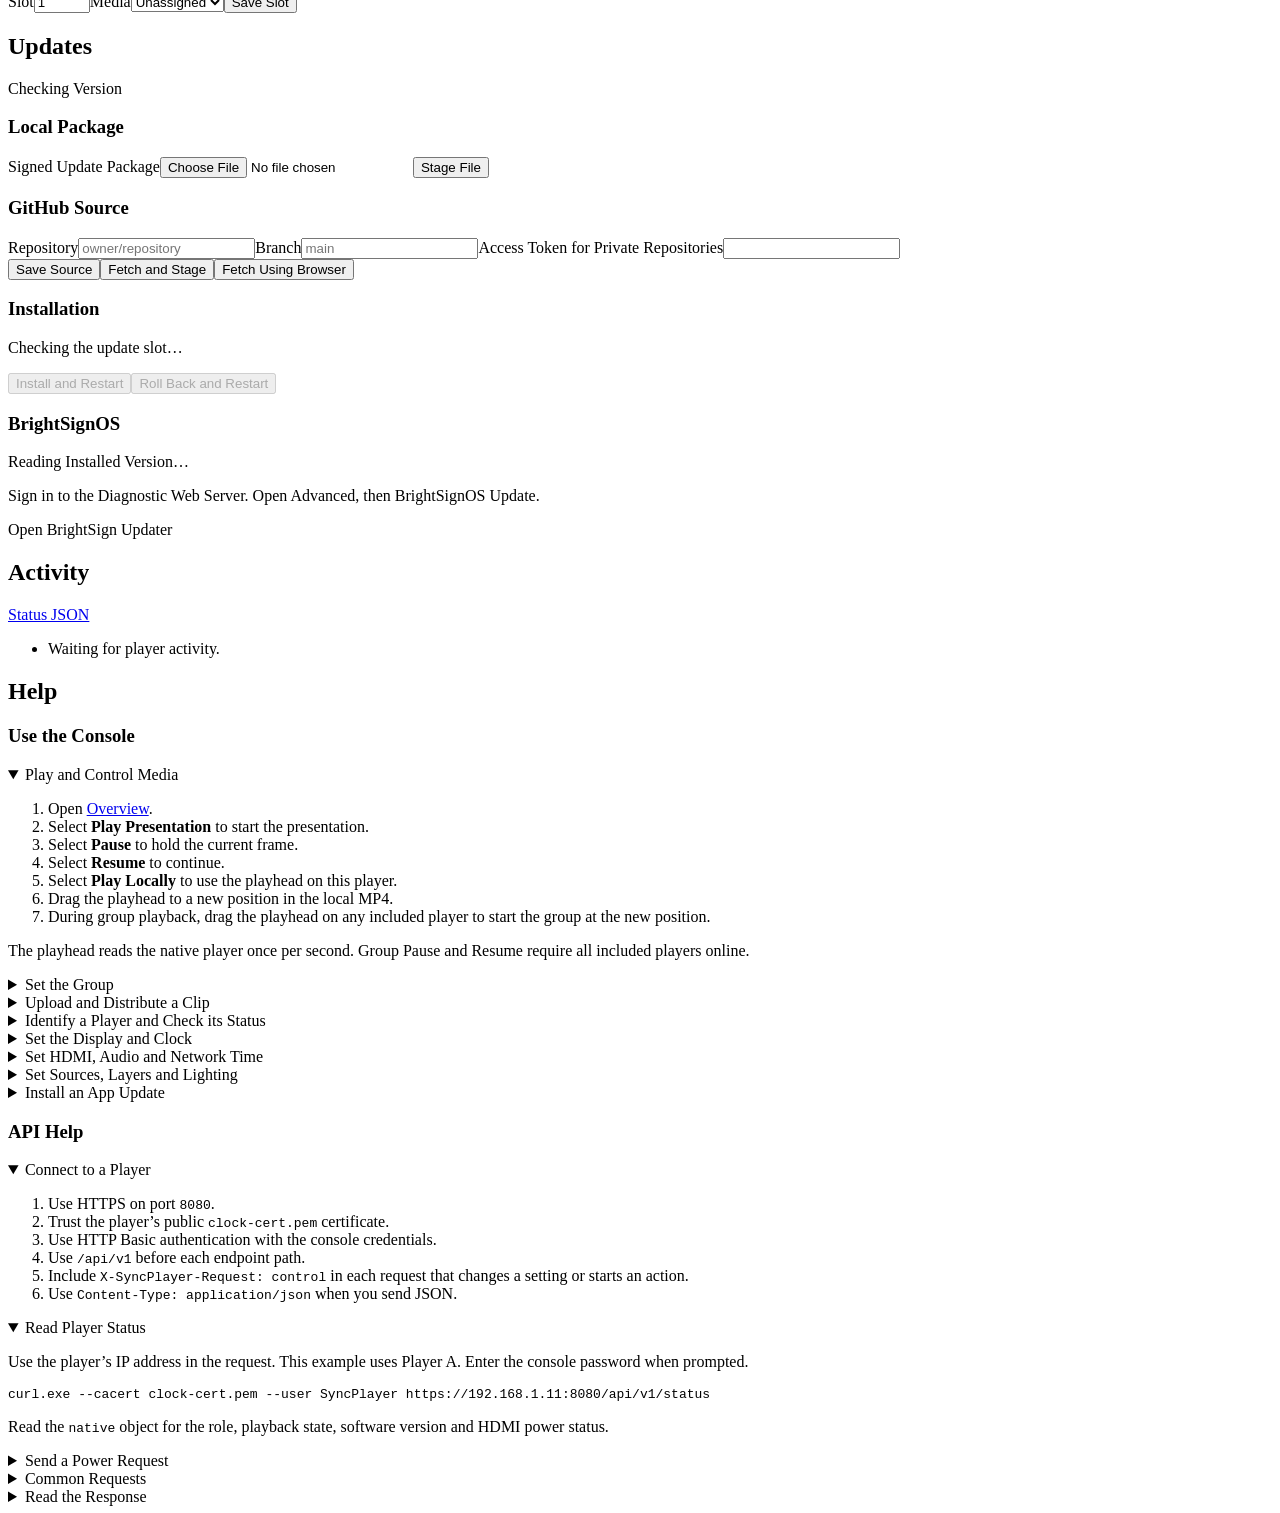
==== commit 8dc80251: "Add per-player boot IDENT setting" ====
--- a/src/clock/index.html
+++ b/src/clock/index.html
@@ -125,6 +125,7 @@
         <article class="panel"><form id="role-form" class="stack"><h3>Playback Mode &amp; PTP</h3><div class="form-row"><label class="grow">Mode<select name="role"><option value="leader">Leader</option><option value="follower">Follower</option><option value="standalone">Standalone</option></select></label><label class="grow">Leader Player<select name="leader"></select></label></div><div class="form-row"><label class="grow">Sync Group Name<input name="group" type="text" maxlength="48" pattern="[a-z0-9\-]+" required></label><label>PTP Domain<input name="domain" type="number" min="0" max="127" required></label></div><p id="ptp-use" class="muted">Reading PTP announcements…</p><label class="check"><input type="checkbox" name="genlock" aria-describedby="genlock-status"> Request HDMI Genlock</label><p id="genlock-status" class="muted" role="status">Reading HDMI Genlock Status…</p><button type="submit">Save Mode &amp; PTP</button></form></article>
         <article class="panel"><h3>Clock &amp; Schedule</h3><p><time id="current">Reading Sydney time…</time></p><div class="actions"><button type="button" class="secondary" id="computer">Use This Computer’s Time</button></div><form id="manual" class="stack"><div class="form-row"><label class="grow">Sydney Date and Time<input id="sydney" type="datetime-local" required></label><button id="save" type="submit" class="secondary">Set Time</button></div></form><form id="schedule-form" class="stack"><label class="check"><input type="checkbox" name="enabled" checked> Enable Display Schedule</label><div class="form-row"><label>Daily Wake<input name="on" type="time" required></label><label>Daily Standby<input name="off" type="time" required></label><button type="submit" class="secondary">Save Schedule</button></div><p class="muted" id="schedule-help"></p></form></article>
         <article class="panel"><form id="ntp-form" class="stack"><h3>Network Time</h3><label>NTP Server<input type="text" name="ntp" spellcheck="false" placeholder="0.au.pool.ntp.org"></label><label>Update Interval (Seconds)<input type="number" name="interval" min="0" max="86400" required></label><p id="ntp-status" class="muted">An empty server disables network time. An interval of 0 uses the default.</p><button type="submit">Save NTP</button></form></article>
+        <article class="panel"><form id="startup-form" class="stack"><h3>Startup</h3><label class="check"><input type="checkbox" name="identonboot" checked aria-describedby="startup-ident-help"> Show IDENT on Boot</label><p id="startup-ident-help" class="muted">Clear this option for a black screen until playback starts.</p><button type="submit">Save Startup</button></form></article>
       </div>
     </section>
 
@@ -182,6 +183,7 @@
           <details><summary>Identify a Player and Check its Status</summary><ol>
             <li>Select <strong>IDENT</strong> to show player and configuration details on its screen for 10 seconds.</li>
             <li>Select <strong>IDENT</strong> again to close it.</li>
+            <li>To change the startup display, open <strong>Settings</strong>. In <strong>Startup</strong>, set <strong>Show IDENT on Boot</strong> and select <strong>Save Startup</strong>.</li>
             <li>Select <strong>Test Pattern</strong> to show local colour bars. Select it again to return to the current output.</li>
             <li>Read <strong>Device Status</strong> for local metrics and the HDMI screen ID.</li>
             <li>Select <strong>Edit Layout</strong> to arrange the player previews for the group.</li>
@@ -257,6 +259,7 @@
               <dt>PUT <code>/group/audio/B</code></dt><dd>Send <code>{"enabled":true}</code> to enable HDMI audio on Player B.</dd>
               <dt>PUT <code>/settings</code></dt><dd>Send <code>{"scheduleenabled":true,"on":"07:00","off":"21:00"}</code> to set the display schedule.</dd>
               <dt>POST <code>/snapshot</code></dt><dd>Send <code>{}</code>. Save the response as a JPEG file.</dd>
+              <dt>PUT <code>/settings</code></dt><dd>Send <code>{"identonboot":false}</code> for a black screen until playback starts at the next boot.</dd>
               <dt>POST <code>/ident</code></dt><dd>Send <code>{}</code> to show IDENT for 10 seconds, or send <code>{"mode":"test-pattern"}</code> to show local colour bars. Send <code>{"seconds":0}</code> to close either screen.</dd>
               <dt>GET <code>/network</code></dt><dd>Read the Ethernet mode, address, mask, gateway and DNS settings.</dd>
               <dt>GET <code>/sources</code></dt><dd>List saved SRT feeds, RTSP feeds and webpages. Send a saved ID to <code>POST /source</code> to start it.</dd>
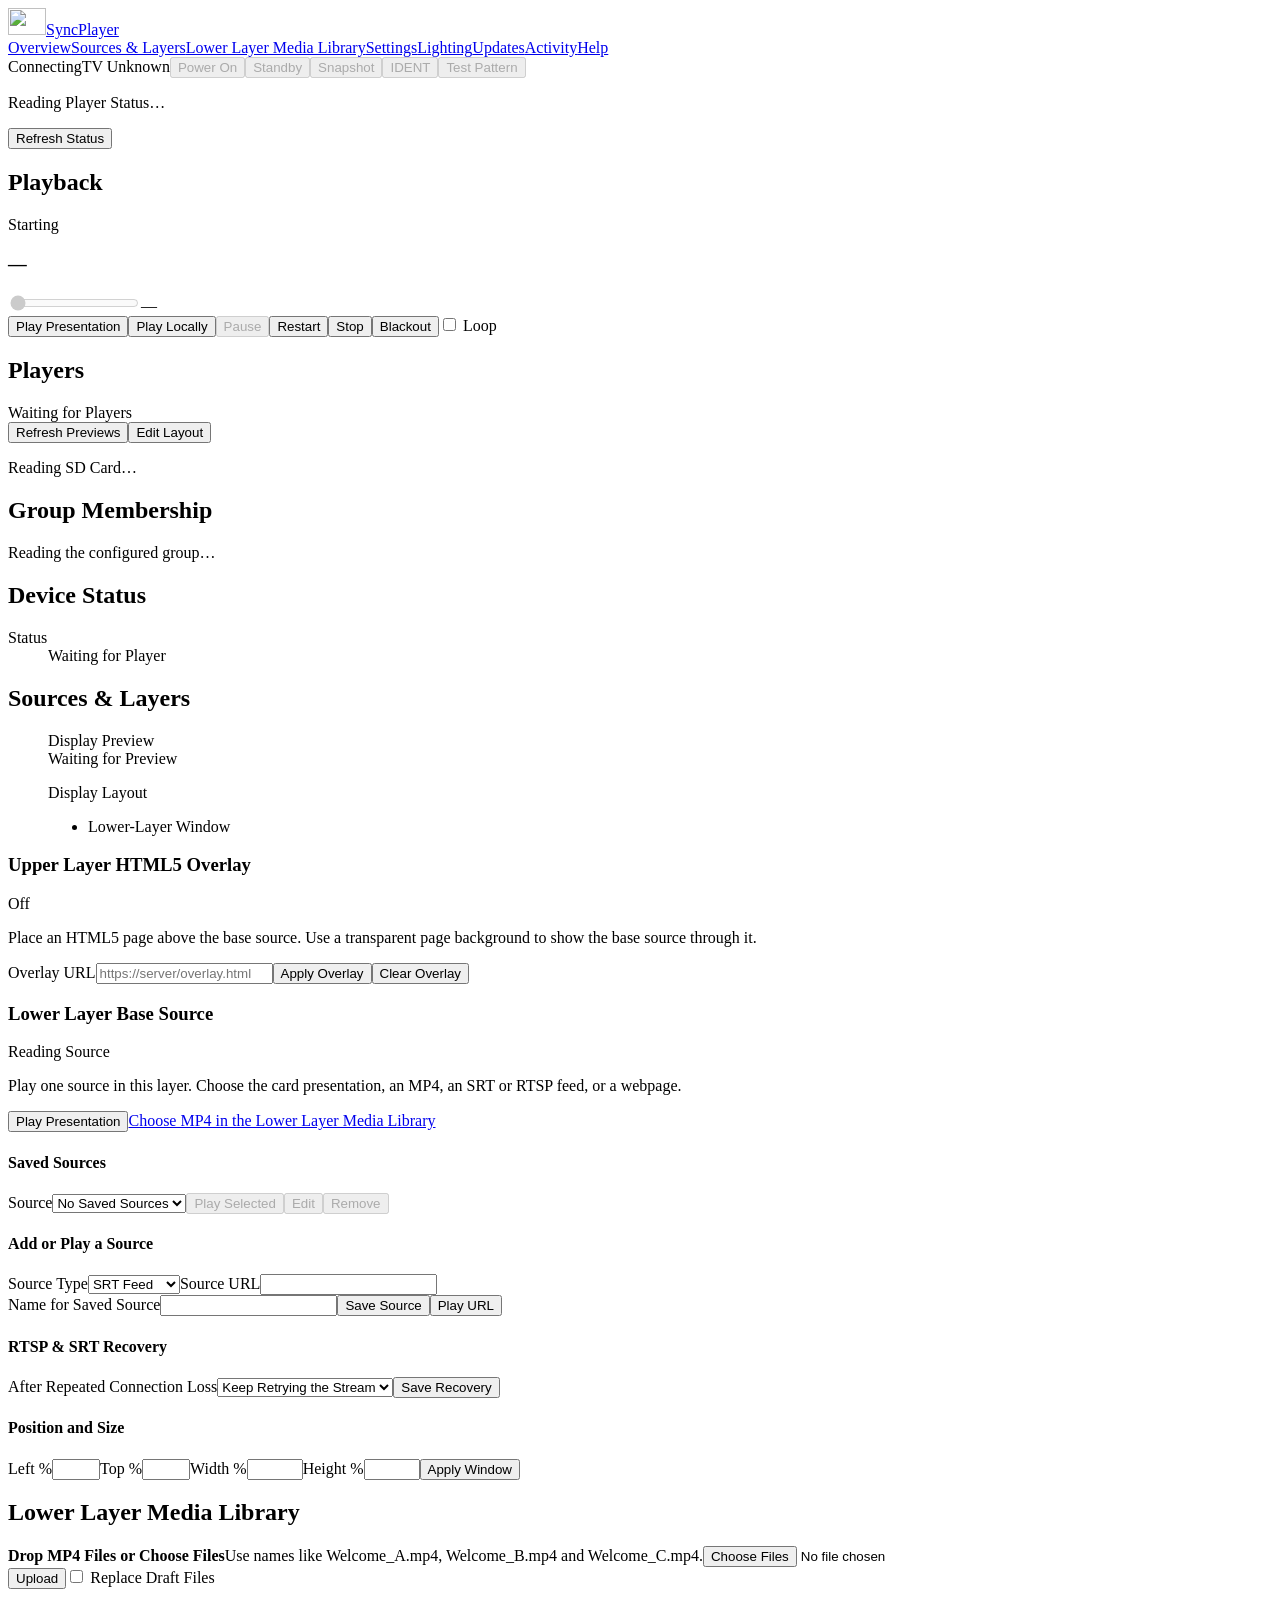
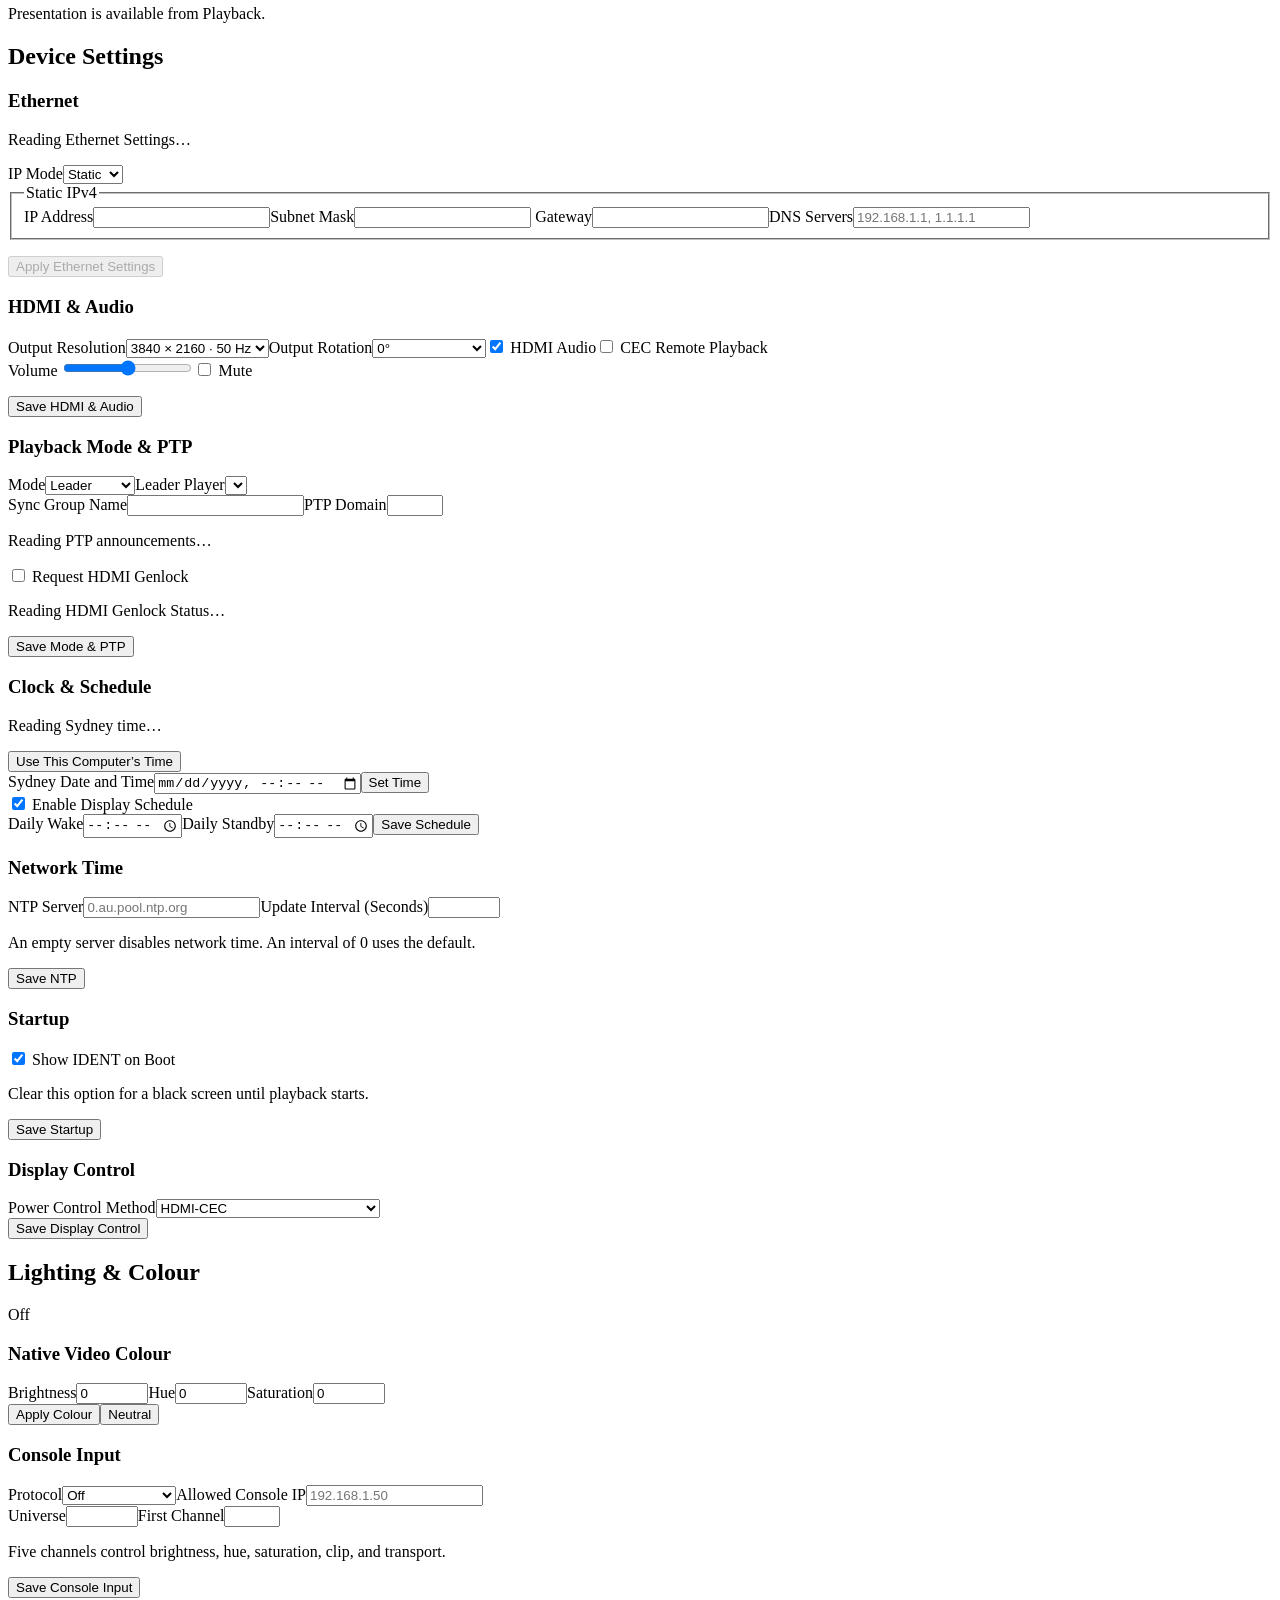
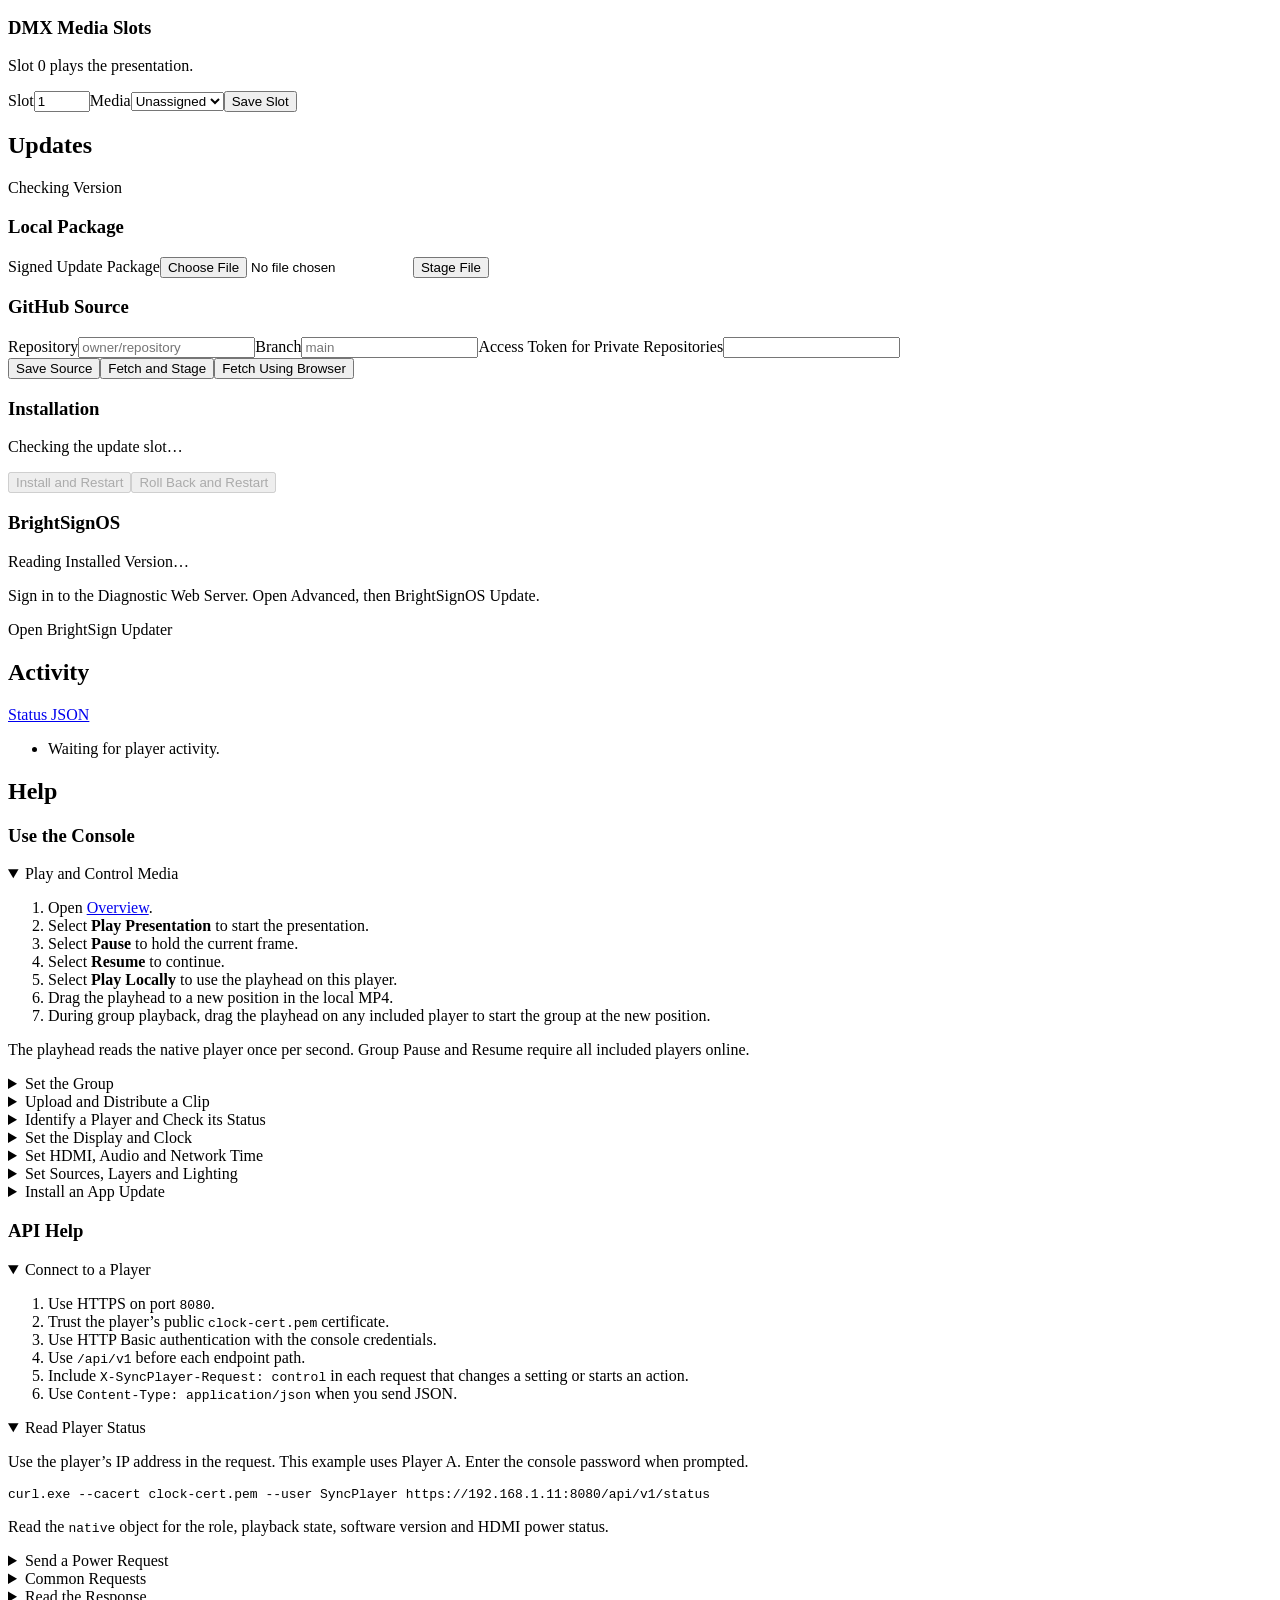
==== commit 3426ac5c: "Add network display commands and shared preview rotation" ====
--- a/src/clock/index.html
+++ b/src/clock/index.html
@@ -126,6 +126,27 @@
         <article class="panel"><h3>Clock &amp; Schedule</h3><p><time id="current">Reading Sydney time…</time></p><div class="actions"><button type="button" class="secondary" id="computer">Use This Computer’s Time</button></div><form id="manual" class="stack"><div class="form-row"><label class="grow">Sydney Date and Time<input id="sydney" type="datetime-local" required></label><button id="save" type="submit" class="secondary">Set Time</button></div></form><form id="schedule-form" class="stack"><label class="check"><input type="checkbox" name="enabled" checked> Enable Display Schedule</label><div class="form-row"><label>Daily Wake<input name="on" type="time" required></label><label>Daily Standby<input name="off" type="time" required></label><button type="submit" class="secondary">Save Schedule</button></div><p class="muted" id="schedule-help"></p></form></article>
         <article class="panel"><form id="ntp-form" class="stack"><h3>Network Time</h3><label>NTP Server<input type="text" name="ntp" spellcheck="false" placeholder="0.au.pool.ntp.org"></label><label>Update Interval (Seconds)<input type="number" name="interval" min="0" max="86400" required></label><p id="ntp-status" class="muted">An empty server disables network time. An interval of 0 uses the default.</p><button type="submit">Save NTP</button></form></article>
         <article class="panel"><form id="startup-form" class="stack"><h3>Startup</h3><label class="check"><input type="checkbox" name="identonboot" checked aria-describedby="startup-ident-help"> Show IDENT on Boot</label><p id="startup-ident-help" class="muted">Clear this option for a black screen until playback starts.</p><button type="submit">Save Startup</button></form></article>
+        <article class="panel">
+          <form id="display-control-form" class="stack">
+            <h3>Display Control</h3>
+            <label>Power Control Method<select name="mode"><option value="cec">HDMI-CEC</option><option value="samsung">Samsung IP Control</option><option value="hybrid">CEC Wake / Samsung IP Standby</option><option value="tcp">Custom TCP</option><option value="udp">Custom UDP</option></select></label>
+            <fieldset class="stack" id="display-address" hidden><legend>Display Destination</legend>
+              <div class="form-row"><label class="grow">Display IP Address<input name="address" inputmode="decimal" placeholder="192.168.1.50"></label><label>Port<input name="port" type="number" min="1" max="65535" placeholder="1516"></label></div>
+            </fieldset>
+            <fieldset class="stack" id="display-saved-commands" hidden><legend>Power Commands</legend>
+              <label>Payload Format<select name="format"><option value="hex">Hex</option><option value="text">UTF-8 Text</option></select></label>
+              <label>Power On Payload<textarea name="on" rows="2" maxlength="8192" spellcheck="false"></textarea></label>
+              <label>Standby Payload<textarea name="standby" rows="2" maxlength="8192" spellcheck="false"></textarea></label>
+            </fieldset>
+            <div class="actions"><button type="submit">Save Display Control</button><button id="display-pair" type="button" class="secondary" hidden>Pair Samsung TV</button></div>
+            <p id="display-control-status" class="muted" role="status"></p>
+          </form>
+          <form id="display-command-form" class="stack" hidden>
+            <label>Send One-Off Command<select name="format"><option value="hex">Hex</option><option value="text">UTF-8 Text</option></select></label>
+            <label>Command Payload<textarea name="payload" rows="2" maxlength="8192" spellcheck="false" required></textarea></label>
+            <button type="submit" class="secondary">Send Command</button>
+          </form>
+        </article>
       </div>
     </section>
 
@@ -260,6 +281,11 @@
               <dt>PUT <code>/settings</code></dt><dd>Send <code>{"scheduleenabled":true,"on":"07:00","off":"21:00"}</code> to set the display schedule.</dd>
               <dt>POST <code>/snapshot</code></dt><dd>Send <code>{}</code>. Save the response as a JPEG file.</dd>
               <dt>PUT <code>/settings</code></dt><dd>Send <code>{"identonboot":false}</code> for a black screen until playback starts at the next boot.</dd>
+              <dt>GET or PUT <code>/display-control</code></dt><dd>Read or save the power method. Use <code>cec</code>, <code>samsung</code>, <code>hybrid</code>, <code>tcp</code> or <code>udp</code>.</dd>
+              <dt>POST <code>/display-control/pair</code></dt><dd>Send <code>{}</code> and approve the pairing prompt on the Samsung TV.</dd>
+              <dt>POST <code>/display-power</code></dt><dd>Send <code>{"power":"standby"}</code> or <code>{"power":"on"}</code>. Add <code>"via":"cec"</code> to use HDMI-CEC for this request.</dd>
+              <dt>PUT <code>/preview-rotation</code></dt><dd>Send <code>{"player":"B","rotation":90}</code> to save the preview angle across the group.</dd>
+              <dt>POST <code>/display-command</code></dt><dd>With Custom TCP or UDP saved, send <code>{"format":"hex","payload":"00 FF"}</code> to the saved destination.</dd>
               <dt>POST <code>/ident</code></dt><dd>Send <code>{}</code> to show IDENT for 10 seconds, or send <code>{"mode":"test-pattern"}</code> to show local colour bars. Send <code>{"seconds":0}</code> to close either screen.</dd>
               <dt>GET <code>/network</code></dt><dd>Read the Ethernet mode, address, mask, gateway and DNS settings.</dd>
               <dt>GET <code>/sources</code></dt><dd>List saved SRT feeds, RTSP feeds and webpages. Send a saved ID to <code>POST /source</code> to start it.</dd>
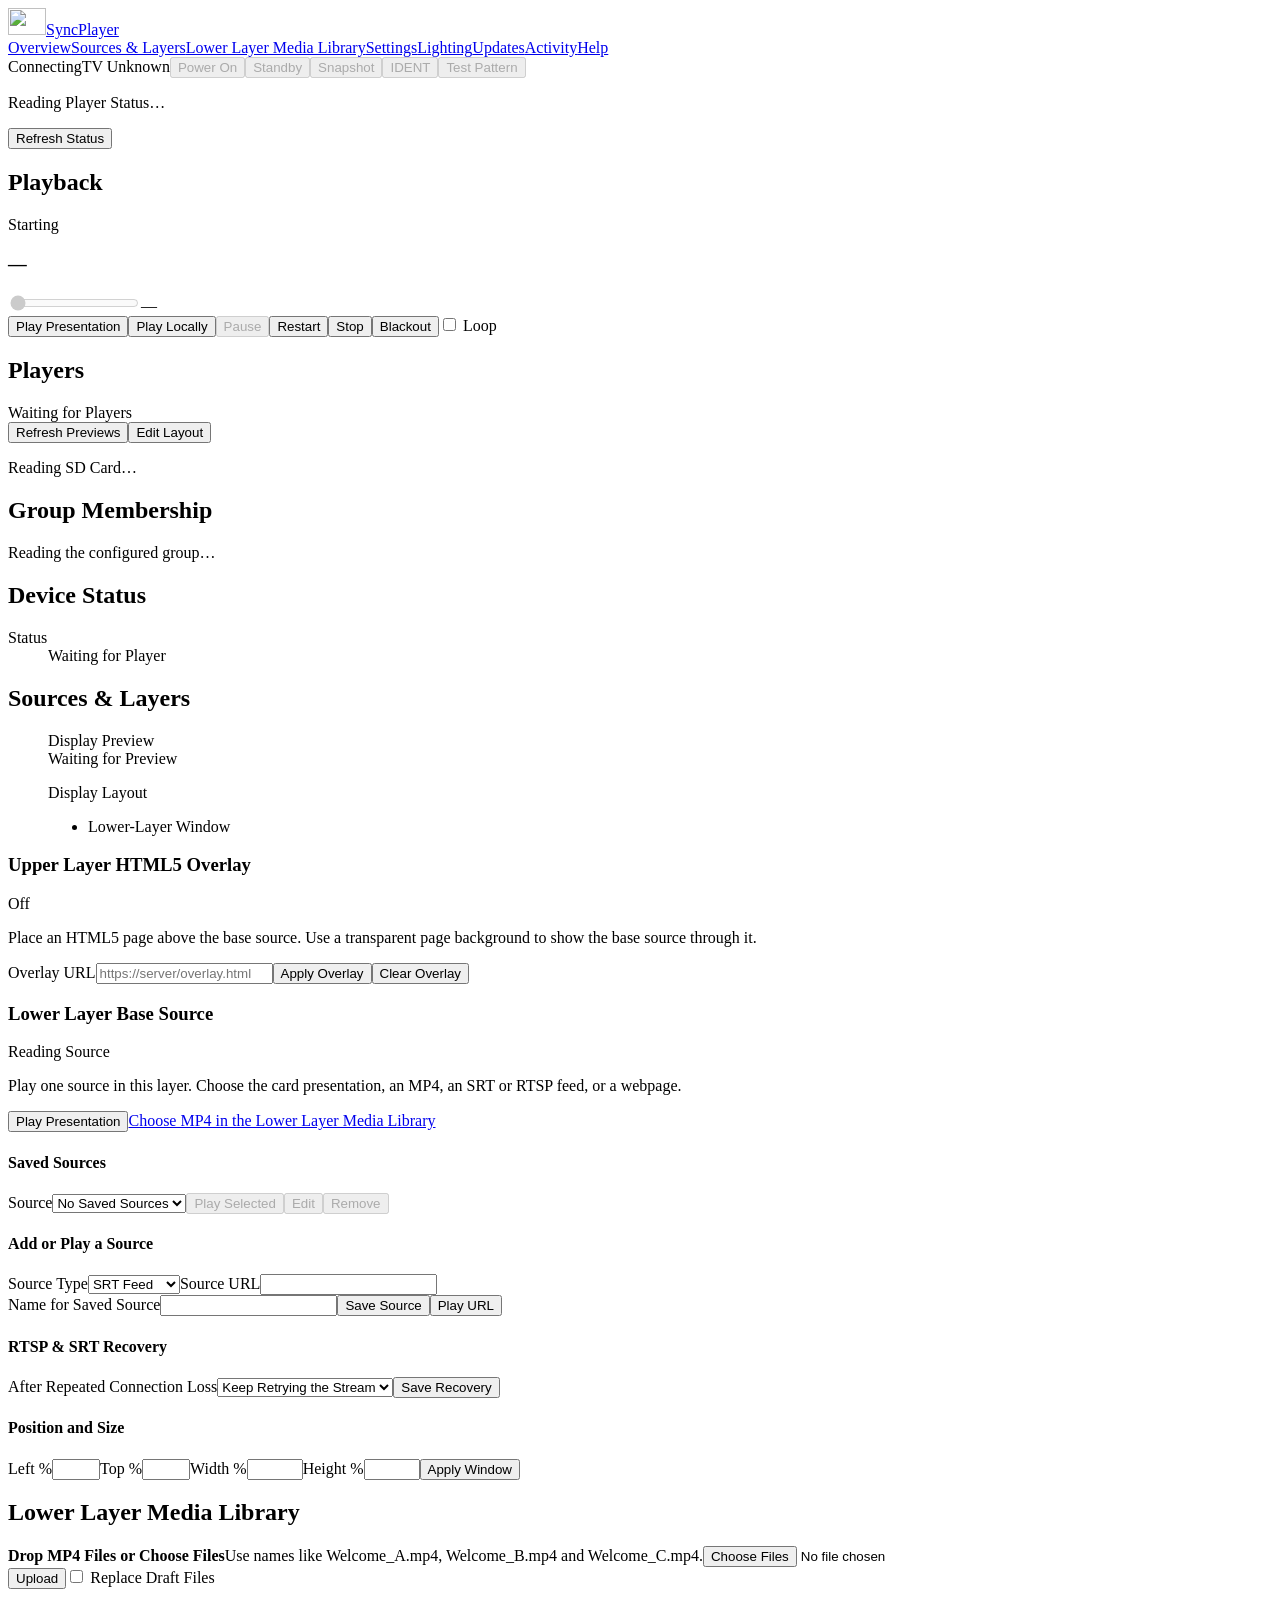
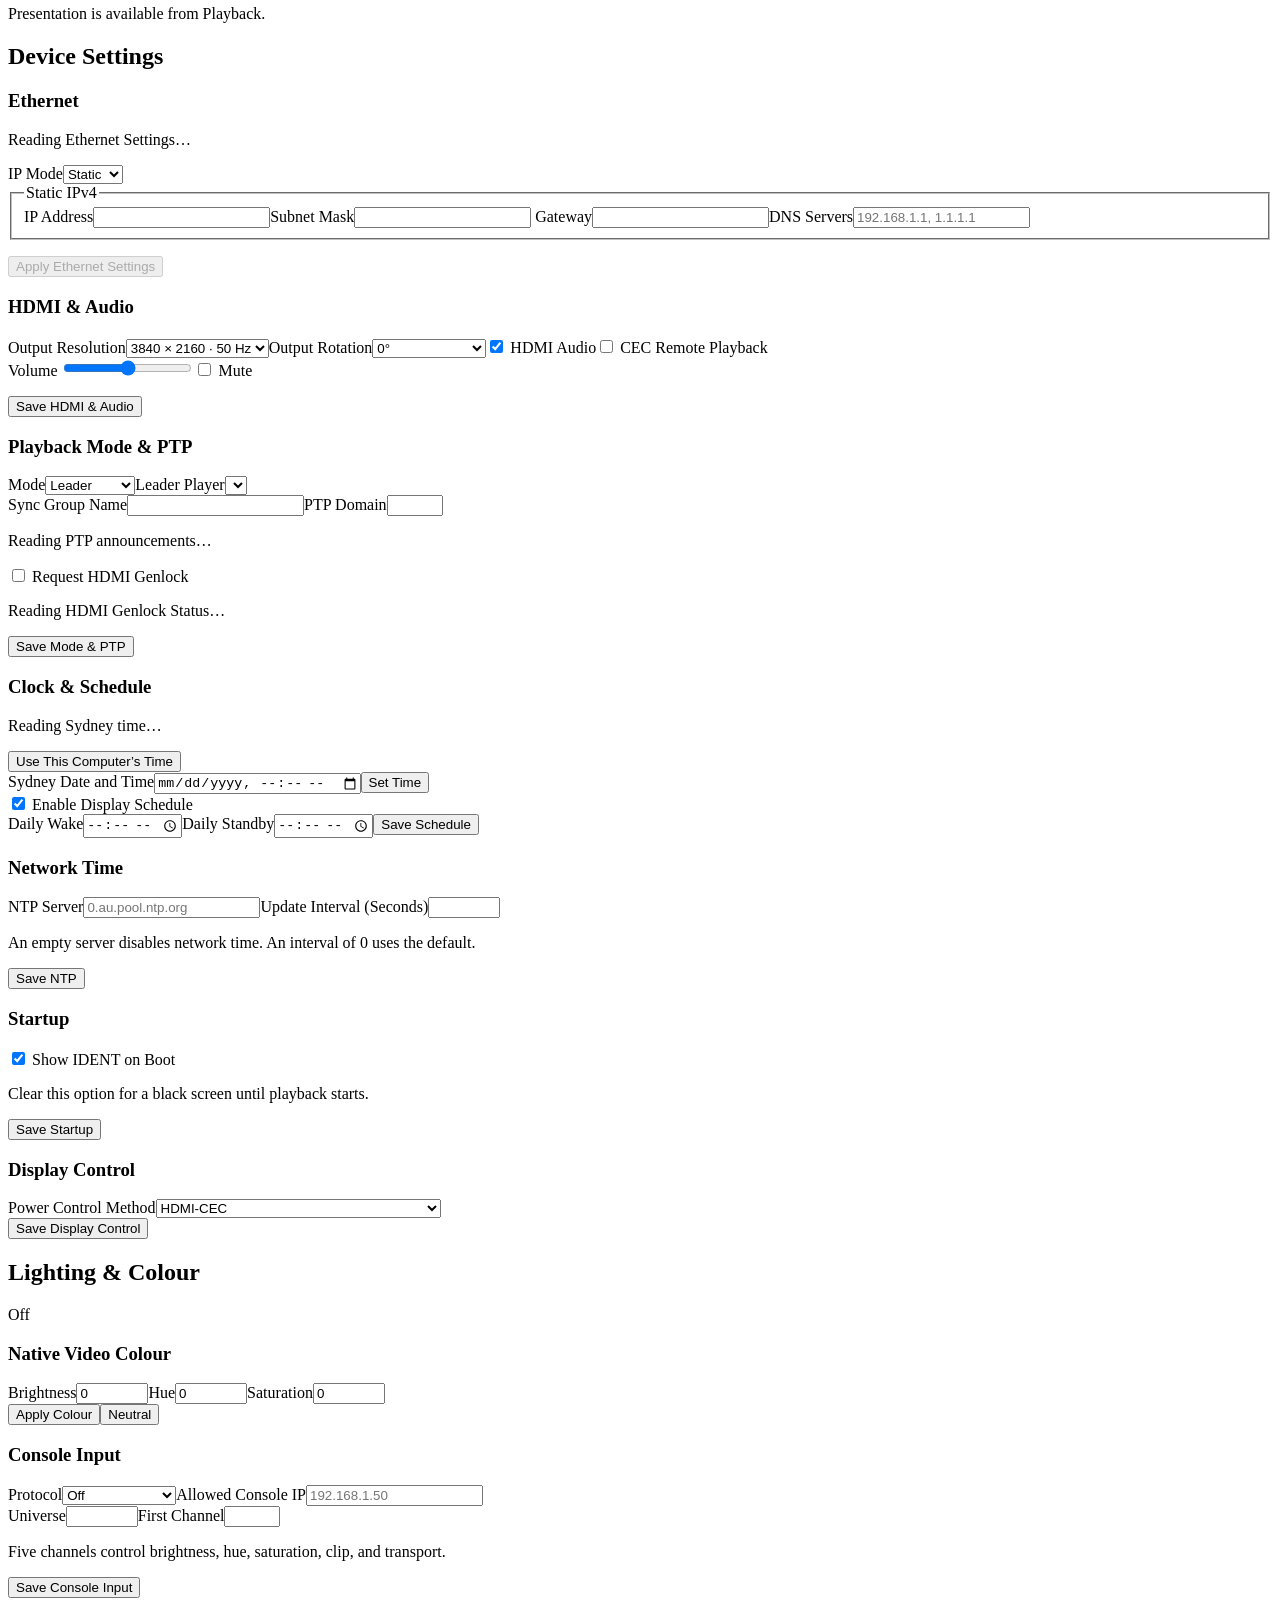
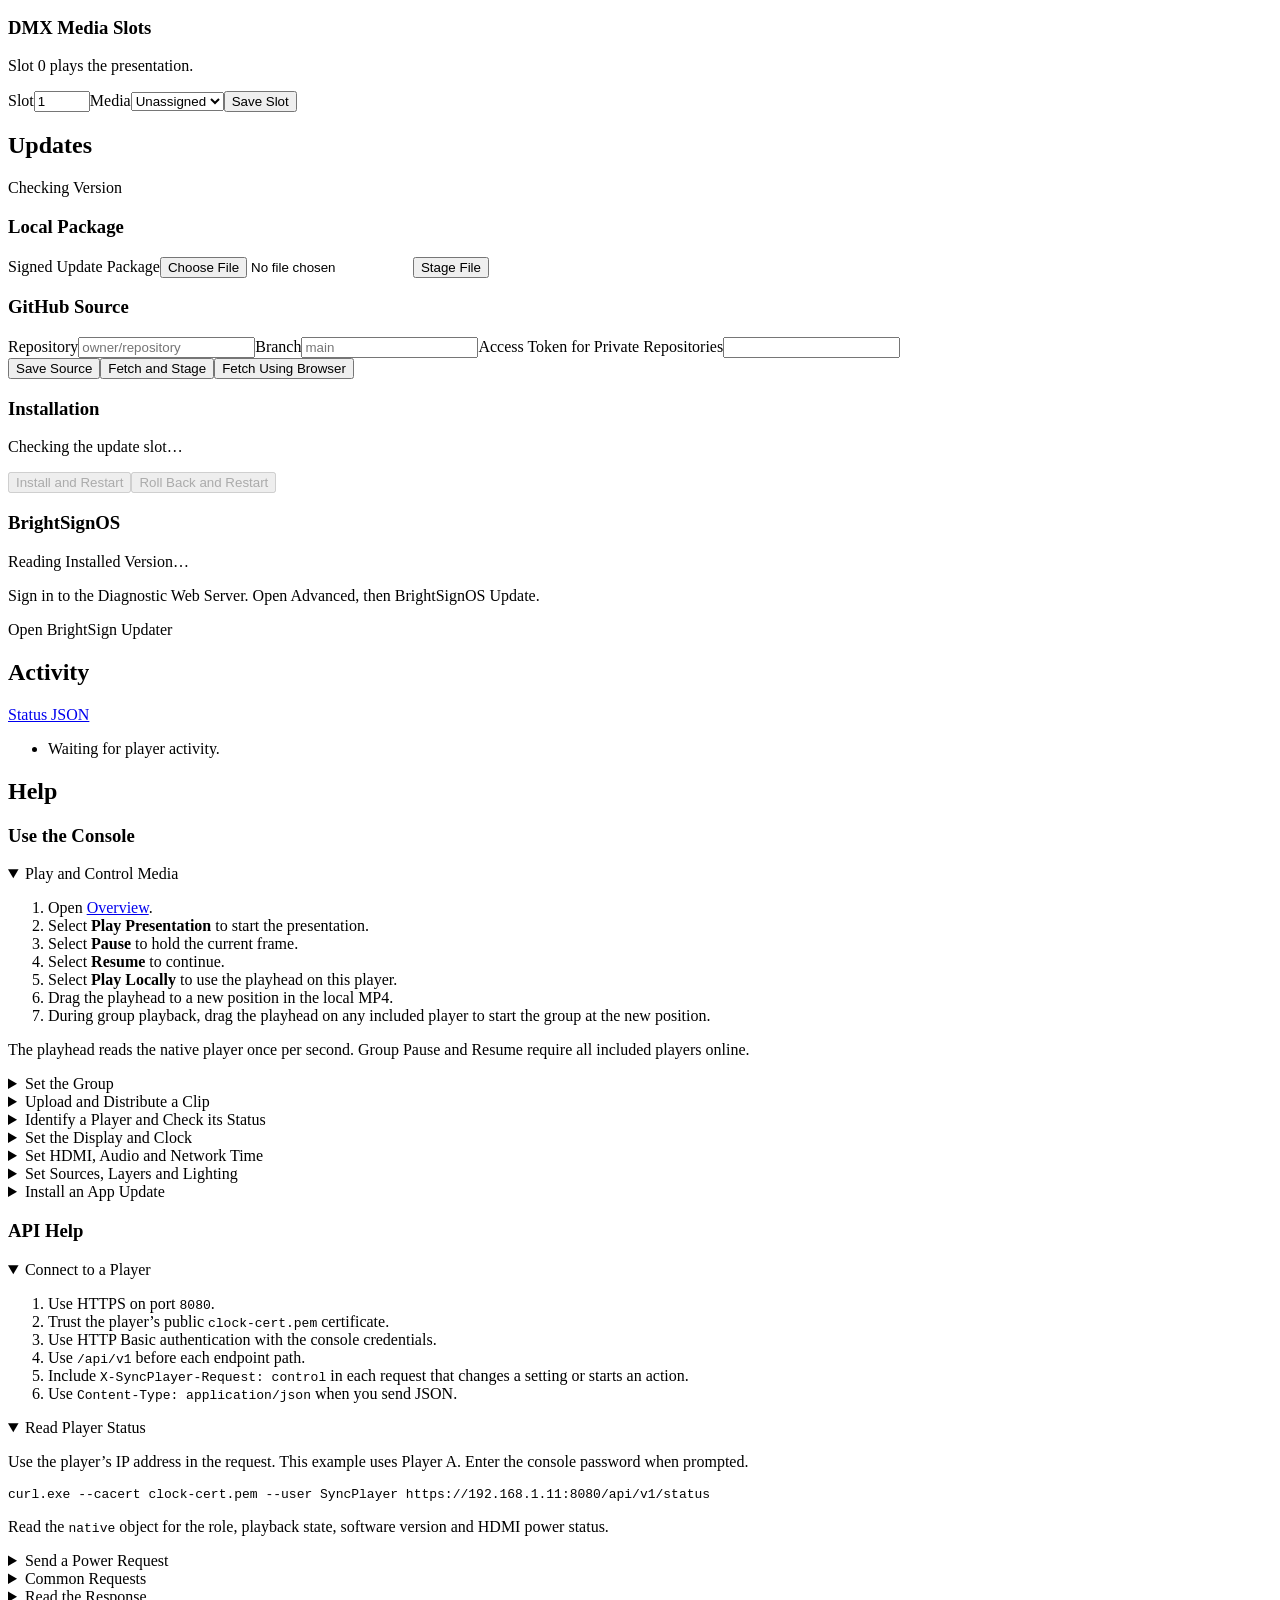
==== commit 8c155ce6: "Add display presets and fix Samsung pairing" ====
--- a/src/clock/index.html
+++ b/src/clock/index.html
@@ -129,9 +129,25 @@
         <article class="panel">
           <form id="display-control-form" class="stack">
             <h3>Display Control</h3>
-            <label>Power Control Method<select name="mode"><option value="cec">HDMI-CEC</option><option value="samsung">Samsung IP Control</option><option value="hybrid">CEC Wake / Samsung IP Standby</option><option value="tcp">Custom TCP</option><option value="udp">Custom UDP</option></select></label>
+            <label>Power Control Method<select name="mode"><option value="cec">HDMI-CEC</option><option value="samsung">Samsung IP Control</option><option value="hybrid">CEC Wake / Samsung IP Standby</option><option value="sony">Sony BRAVIA Simple IP</option><option value="roku">TCL / Hisense Roku TV</option><option value="sharp">Sharp AQUOS IP</option><option value="pjlink">PJLink (NEC, Sharp, Panasonic and Others)</option><option value="tcp">Custom TCP</option><option value="udp">Custom UDP</option></select></label>
             <fieldset class="stack" id="display-address" hidden><legend>Display Destination</legend>
               <div class="form-row"><label class="grow">Display IP Address<input name="address" inputmode="decimal" placeholder="192.168.1.50"></label><label>Port<input name="port" type="number" min="1" max="65535" placeholder="1516"></label></div>
+            </fieldset>
+            <div id="samsung-display-setup" hidden>
+              <ol>
+                <li>On the TV, open <strong>All Settings → Connections → Network → Expert Settings</strong>.</li>
+                <li>Enable <strong>Power On with Mobile</strong> and <strong>IP Remote</strong>.</li>
+                <li>Enter the TV’s own IP address and port <strong>1516</strong>. Select <strong>Save Display Control</strong>.</li>
+                <li>With the TV showing its HDMI input, select <strong>Pair Samsung TV</strong>. On the TV, select <strong>Allow</strong>.</li>
+                <li>Test <strong>Standby</strong> and <strong>Power On</strong> in the top bar.</li>
+              </ol>
+              <p class="muted">Use <strong>CEC Wake / Samsung IP Standby</strong> if the TV loses its network connection in standby.</p>
+            </div>
+            <p id="display-preset-help" class="muted" hidden></p>
+            <fieldset class="stack" id="display-pjlink" hidden><legend>PJLink Authentication</legend>
+              <label>PJLink Password<input name="password" type="password" autocomplete="new-password" maxlength="32" pattern="[A-Za-z0-9]{1,32}"></label>
+              <label class="check"><input name="clearPassword" type="checkbox"> Clear Saved Password</label>
+              <p id="pjlink-password-status" class="muted"></p>
             </fieldset>
             <fieldset class="stack" id="display-saved-commands" hidden><legend>Power Commands</legend>
               <label>Payload Format<select name="format"><option value="hex">Hex</option><option value="text">UTF-8 Text</option></select></label>
@@ -281,7 +297,7 @@
               <dt>PUT <code>/settings</code></dt><dd>Send <code>{"scheduleenabled":true,"on":"07:00","off":"21:00"}</code> to set the display schedule.</dd>
               <dt>POST <code>/snapshot</code></dt><dd>Send <code>{}</code>. Save the response as a JPEG file.</dd>
               <dt>PUT <code>/settings</code></dt><dd>Send <code>{"identonboot":false}</code> for a black screen until playback starts at the next boot.</dd>
-              <dt>GET or PUT <code>/display-control</code></dt><dd>Read or save the power method. Use <code>cec</code>, <code>samsung</code>, <code>hybrid</code>, <code>tcp</code> or <code>udp</code>.</dd>
+              <dt>GET or PUT <code>/display-control</code></dt><dd>Read or save the power method. Use <code>cec</code>, <code>samsung</code>, <code>hybrid</code>, <code>sony</code>, <code>roku</code>, <code>sharp</code>, <code>pjlink</code>, <code>tcp</code> or <code>udp</code>.</dd>
               <dt>POST <code>/display-control/pair</code></dt><dd>Send <code>{}</code> and approve the pairing prompt on the Samsung TV.</dd>
               <dt>POST <code>/display-power</code></dt><dd>Send <code>{"power":"standby"}</code> or <code>{"power":"on"}</code>. Add <code>"via":"cec"</code> to use HDMI-CEC for this request.</dd>
               <dt>PUT <code>/preview-rotation</code></dt><dd>Send <code>{"player":"B","rotation":90}</code> to save the preview angle across the group.</dd>
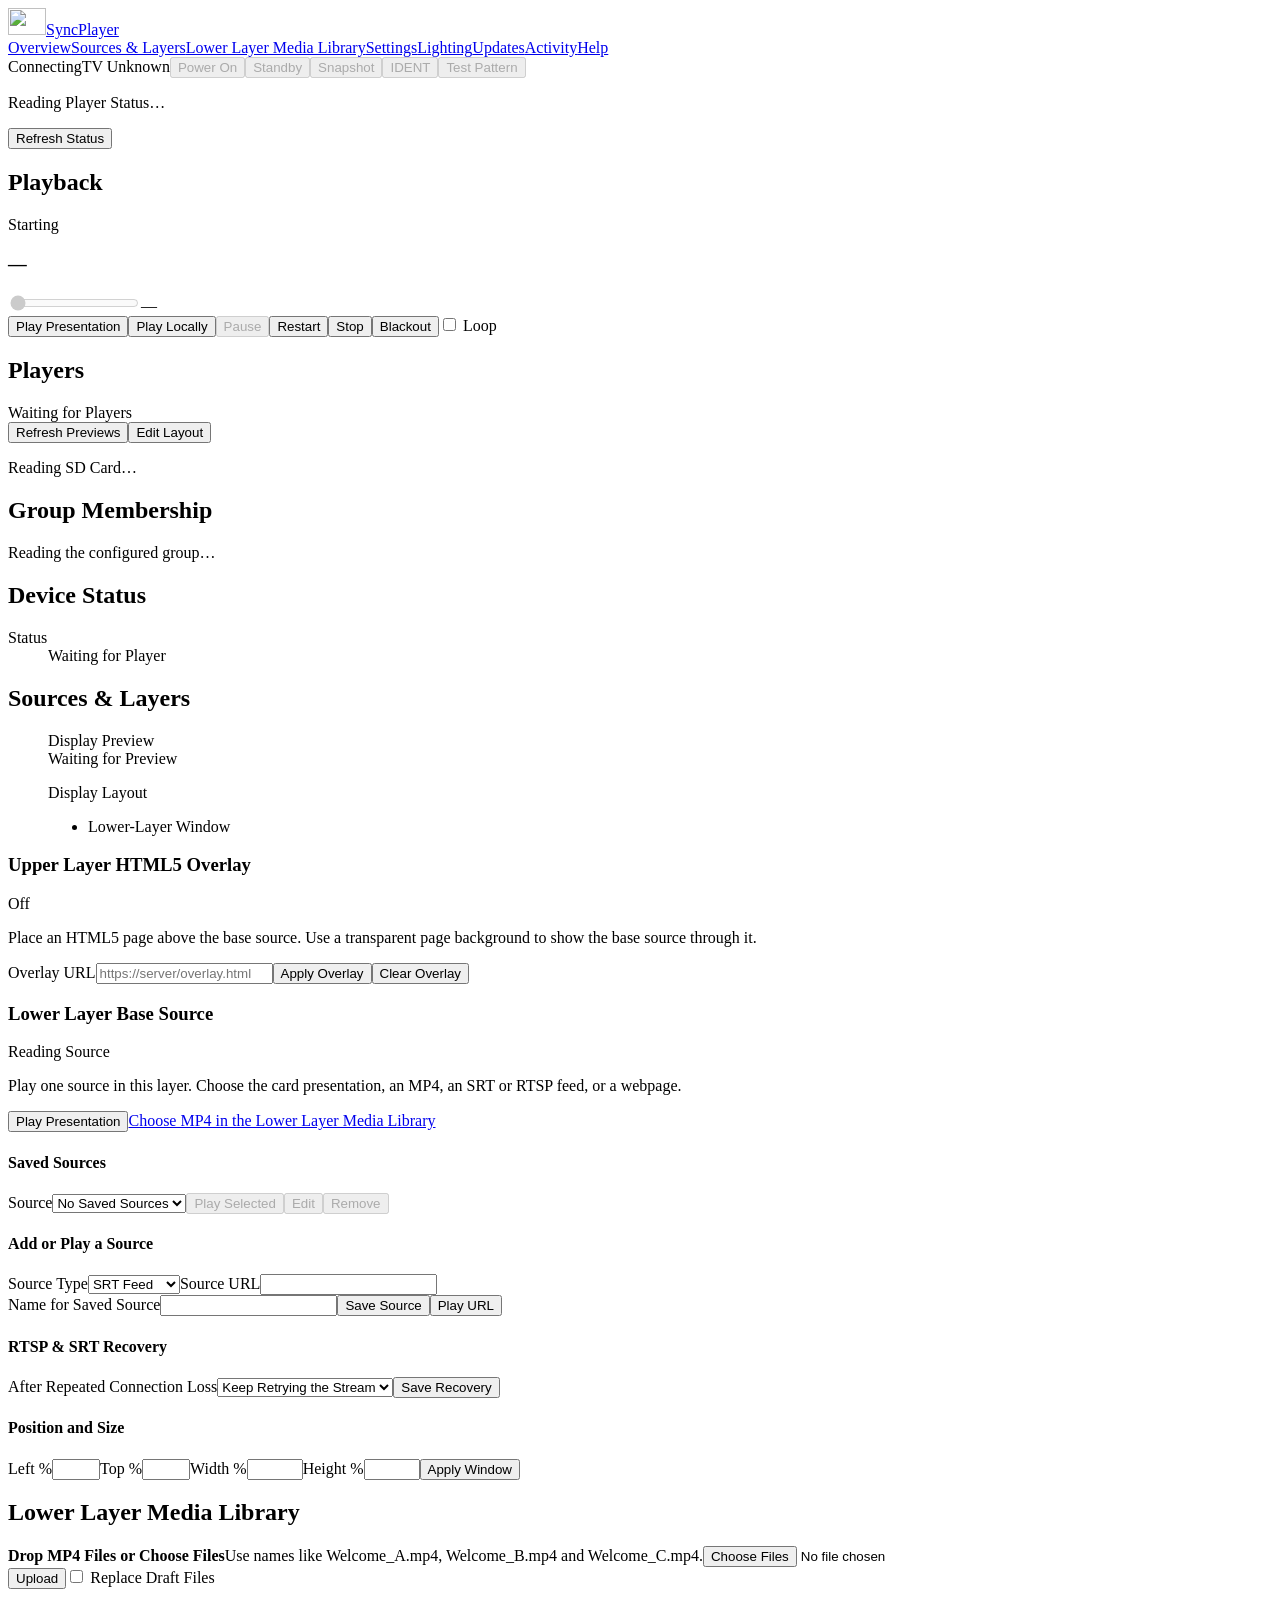
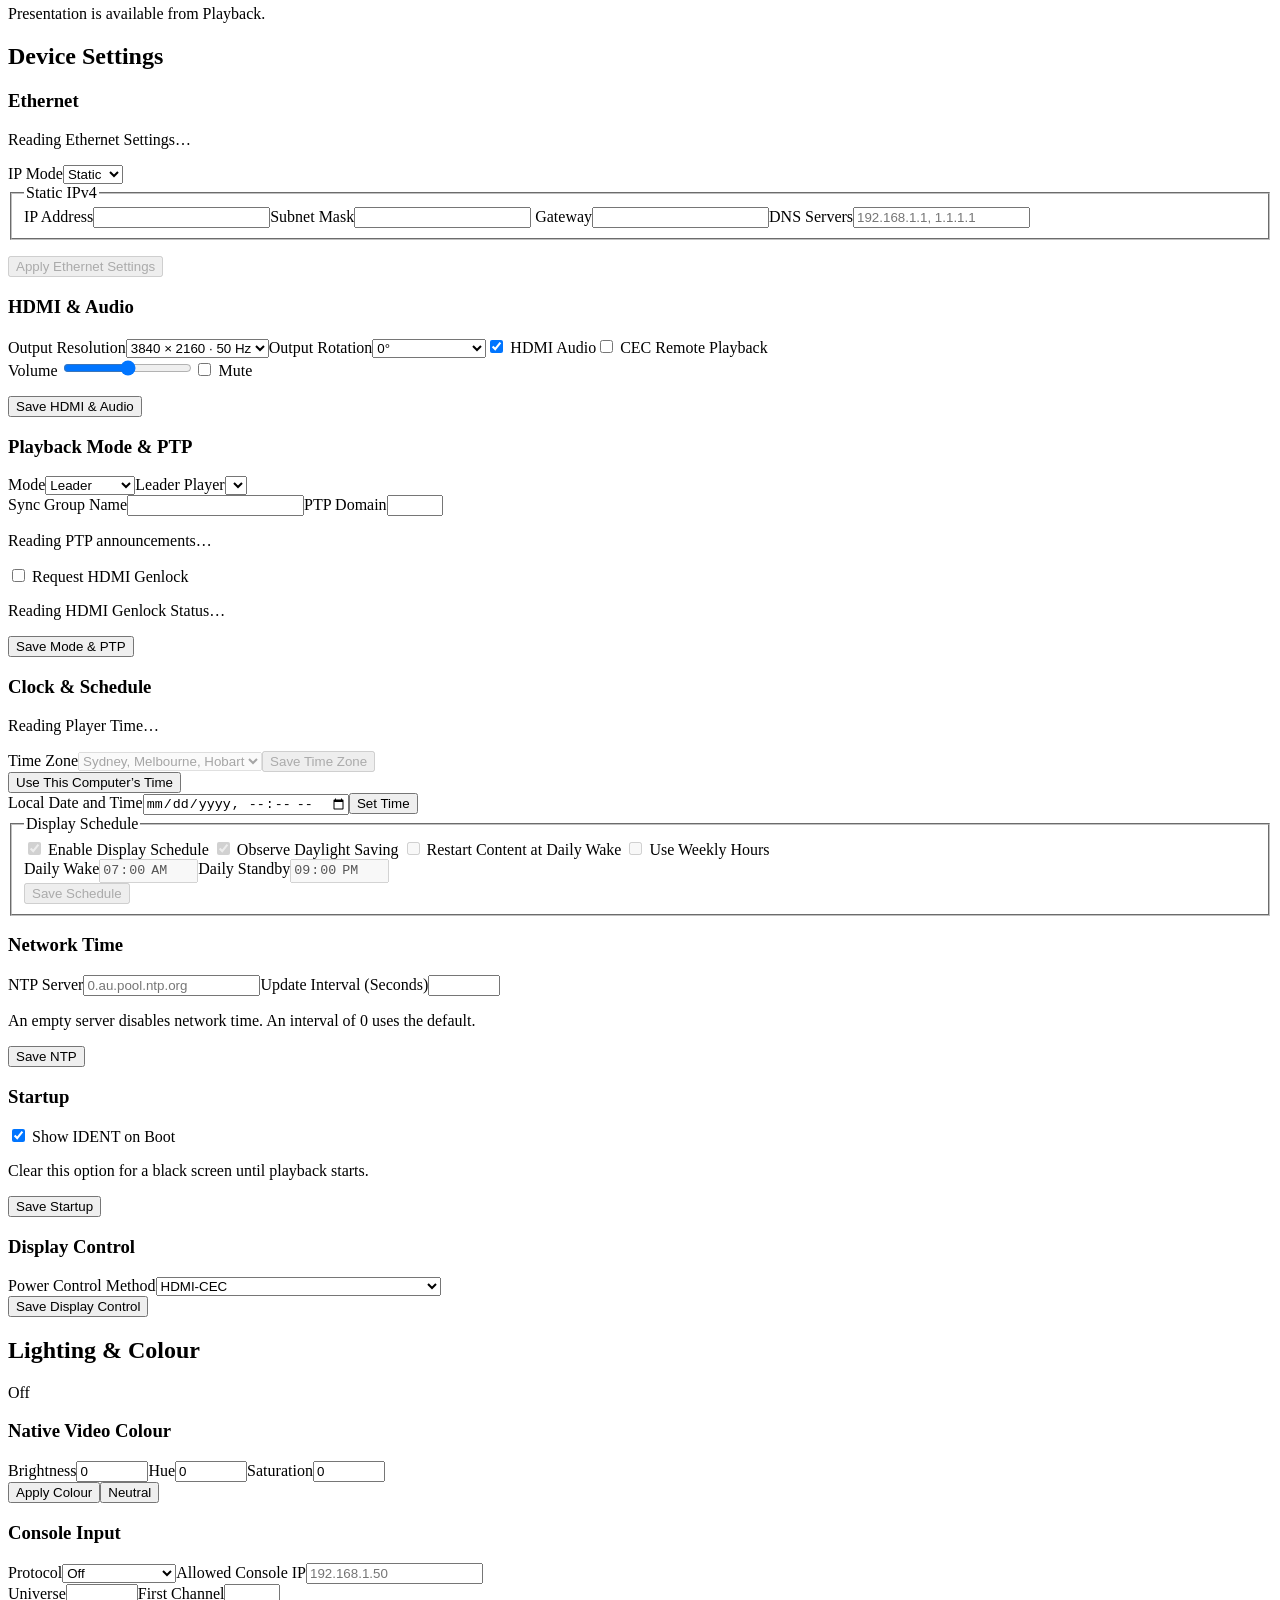
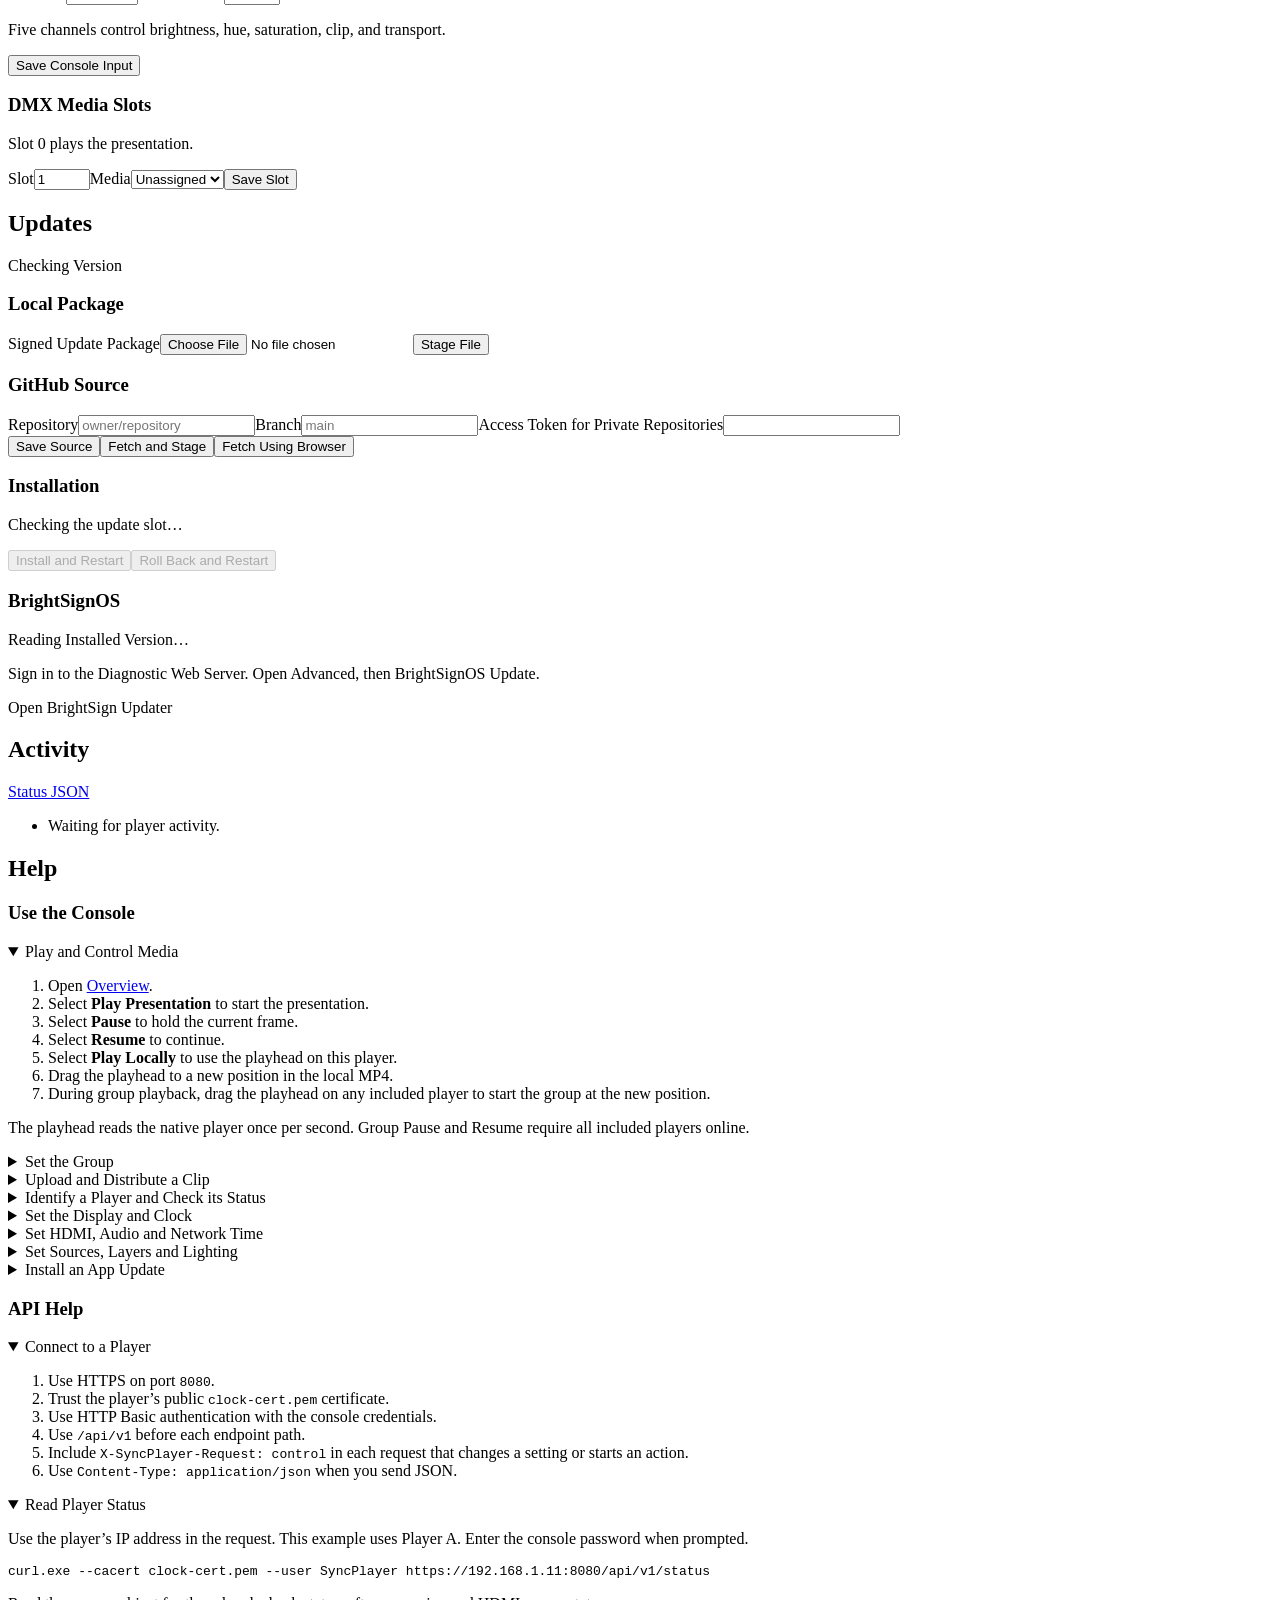
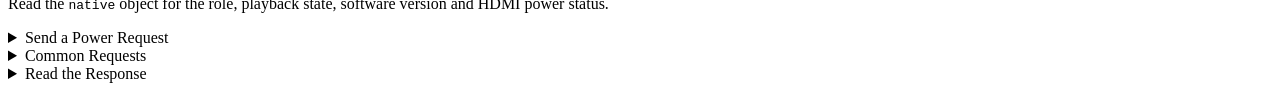
==== commit 5a6e06d0: "Add time zones and leader-owned weekly schedules" ====
--- a/src/clock/index.html
+++ b/src/clock/index.html
@@ -123,7 +123,19 @@
         </form></article>
         <article class="panel"><form id="av-form" class="stack"><h3>HDMI &amp; Audio</h3><label>Output Resolution<select name="output"><option value="3840x2160x50p">3840 × 2160 · 50 Hz</option><option value="1920x1080x50p">1920 × 1080 · 50 Hz</option></select></label><label>Output Rotation<select name="rotation"><option value="0">0°</option><option value="90">90° Clockwise</option><option value="180">180°</option><option value="270">270° Clockwise</option></select></label><label class="check"><input type="checkbox" name="audioenabled" checked> HDMI Audio</label><label class="check"><input type="checkbox" name="cecremote"> CEC Remote Playback</label><div class="form-row"><label class="grow">Volume <output id="volume-label"></output><input type="range" name="volume" min="0" max="100"></label><label class="check"><input type="checkbox" name="muted"> Mute</label></div><p id="audio-owner" class="muted"></p><button type="submit">Save HDMI &amp; Audio</button></form></article>
         <article class="panel"><form id="role-form" class="stack"><h3>Playback Mode &amp; PTP</h3><div class="form-row"><label class="grow">Mode<select name="role"><option value="leader">Leader</option><option value="follower">Follower</option><option value="standalone">Standalone</option></select></label><label class="grow">Leader Player<select name="leader"></select></label></div><div class="form-row"><label class="grow">Sync Group Name<input name="group" type="text" maxlength="48" pattern="[a-z0-9\-]+" required></label><label>PTP Domain<input name="domain" type="number" min="0" max="127" required></label></div><p id="ptp-use" class="muted">Reading PTP announcements…</p><label class="check"><input type="checkbox" name="genlock" aria-describedby="genlock-status"> Request HDMI Genlock</label><p id="genlock-status" class="muted" role="status">Reading HDMI Genlock Status…</p><button type="submit">Save Mode &amp; PTP</button></form></article>
-        <article class="panel"><h3>Clock &amp; Schedule</h3><p><time id="current">Reading Sydney time…</time></p><div class="actions"><button type="button" class="secondary" id="computer">Use This Computer’s Time</button></div><form id="manual" class="stack"><div class="form-row"><label class="grow">Sydney Date and Time<input id="sydney" type="datetime-local" required></label><button id="save" type="submit" class="secondary">Set Time</button></div></form><form id="schedule-form" class="stack"><label class="check"><input type="checkbox" name="enabled" checked> Enable Display Schedule</label><div class="form-row"><label>Daily Wake<input name="on" type="time" required></label><label>Daily Standby<input name="off" type="time" required></label><button type="submit" class="secondary">Save Schedule</button></div><p class="muted" id="schedule-help"></p></form></article>
+        <article class="panel"><h3>Clock &amp; Schedule</h3><p><time id="current">Reading Player Time…</time></p><form id="timezone-form" class="stack"><div class="form-row"><label class="grow">Time Zone<select name="timezone" aria-label="Time Zone" disabled><option value="Australia/Sydney">Sydney, Melbourne, Hobart</option></select></label><button type="submit" class="secondary" disabled>Save Time Zone</button></div></form><div class="actions"><button type="button" class="secondary" id="computer">Use This Computer’s Time</button></div><form id="manual" class="stack"><div class="form-row"><label class="grow">Local Date and Time<input id="local-clock" type="datetime-local" required></label><button id="save" type="submit" class="secondary">Set Time</button></div></form><form id="schedule-form" class="stack">
+          <fieldset id="schedule-fields" class="stack" disabled>
+            <legend>Display Schedule</legend>
+            <label class="check"><input type="checkbox" name="enabled" checked> Enable Display Schedule</label>
+            <label class="check"><input type="checkbox" name="scheduledst" checked> Observe Daylight Saving</label>
+            <label class="check"><input type="checkbox" name="restartonwake"> Restart Content at Daily Wake</label>
+            <label class="check"><input type="checkbox" name="scheduleweekly"> Use Weekly Hours</label>
+            <div id="schedule-daily" class="form-row"><label>Daily Wake<input name="on" type="time" value="07:00" required></label><label>Daily Standby<input name="off" type="time" value="21:00" required></label></div>
+            <div id="schedule-week" class="stack" hidden></div>
+            <div class="actions"><button type="submit" class="secondary">Save Schedule</button></div>
+          </fieldset>
+          <p class="muted" id="schedule-help"></p>
+        </form></article>
         <article class="panel"><form id="ntp-form" class="stack"><h3>Network Time</h3><label>NTP Server<input type="text" name="ntp" spellcheck="false" placeholder="0.au.pool.ntp.org"></label><label>Update Interval (Seconds)<input type="number" name="interval" min="0" max="86400" required></label><p id="ntp-status" class="muted">An empty server disables network time. An interval of 0 uses the default.</p><button type="submit">Save NTP</button></form></article>
         <article class="panel"><form id="startup-form" class="stack"><h3>Startup</h3><label class="check"><input type="checkbox" name="identonboot" checked aria-describedby="startup-ident-help"> Show IDENT on Boot</label><p id="startup-ident-help" class="muted">Clear this option for a black screen until playback starts.</p><button type="submit">Save Startup</button></form></article>
         <article class="panel">
@@ -233,7 +245,7 @@
             <li>Select <strong>Use This Computer’s Time</strong> to copy your computer’s time to the player.</li>
             <li>In <strong>Clock &amp; Schedule</strong>, select or clear <strong>Enable Display Schedule</strong>.</li>
             <li>Select <strong>Save Schedule</strong>.</li>
-          </ol><p>The saved times use the Sydney time zone. The schedule controls screen power. Playback continues in standby.</p><p>A follower uses the leader’s display schedule during group playback.</p></details>
+          </ol><p>Select a Time Zone and save it before setting the clock or schedule. The schedule uses the leader’s time zone during group playback. The schedule controls screen power. Playback continues in standby. Turn on Restart Content at Daily Wake to start playback from the beginning at the wake time. Clear Observe Daylight Saving to schedule in standard time year-round. Turn on Use Weekly Hours to set separate hours for each day. Clear a day to keep displays in standby for that day.</p><p>A follower uses the leader’s display schedule during group playback.</p></details>
           <details><summary>Set HDMI, Audio and Network Time</summary><ol>
             <li>Open <a href="#settings">Settings</a>.</li>
             <li>Select an output resolution in <strong>HDMI &amp; Audio</strong>.</li>
@@ -294,7 +306,8 @@
               <dt>POST <code>/seek</code></dt><dd>Send <code>{"positionMs":30000}</code> to move a local MP4 to 30 seconds.</dd>
               <dt>PUT <code>/group/members/B</code></dt><dd>Send <code>{"included":true}</code> to add provisioned Player B.</dd>
               <dt>PUT <code>/group/audio/B</code></dt><dd>Send <code>{"enabled":true}</code> to enable HDMI audio on Player B.</dd>
-              <dt>PUT <code>/settings</code></dt><dd>Send <code>{"scheduleenabled":true,"on":"07:00","off":"21:00"}</code> to set the display schedule.</dd>
+              <dt>PUT <code>/settings</code></dt><dd>Send <code>{"timezone":"Australia/Brisbane"}</code> to set this player’s time zone. Read <code>native.timezones</code> in <code>/status</code> for the available zones.</dd>
+              <dt>PUT <code>/settings</code></dt><dd>Send <code>{"scheduleenabled":true,"scheduledst":true,"restartonwake":false,"on":"07:00","off":"21:00"}</code> to set the display schedule.</dd>
               <dt>POST <code>/snapshot</code></dt><dd>Send <code>{}</code>. Save the response as a JPEG file.</dd>
               <dt>PUT <code>/settings</code></dt><dd>Send <code>{"identonboot":false}</code> for a black screen until playback starts at the next boot.</dd>
               <dt>GET or PUT <code>/display-control</code></dt><dd>Read or save the power method. Use <code>cec</code>, <code>samsung</code>, <code>hybrid</code>, <code>sony</code>, <code>roku</code>, <code>sharp</code>, <code>pjlink</code>, <code>tcp</code> or <code>udp</code>.</dd>
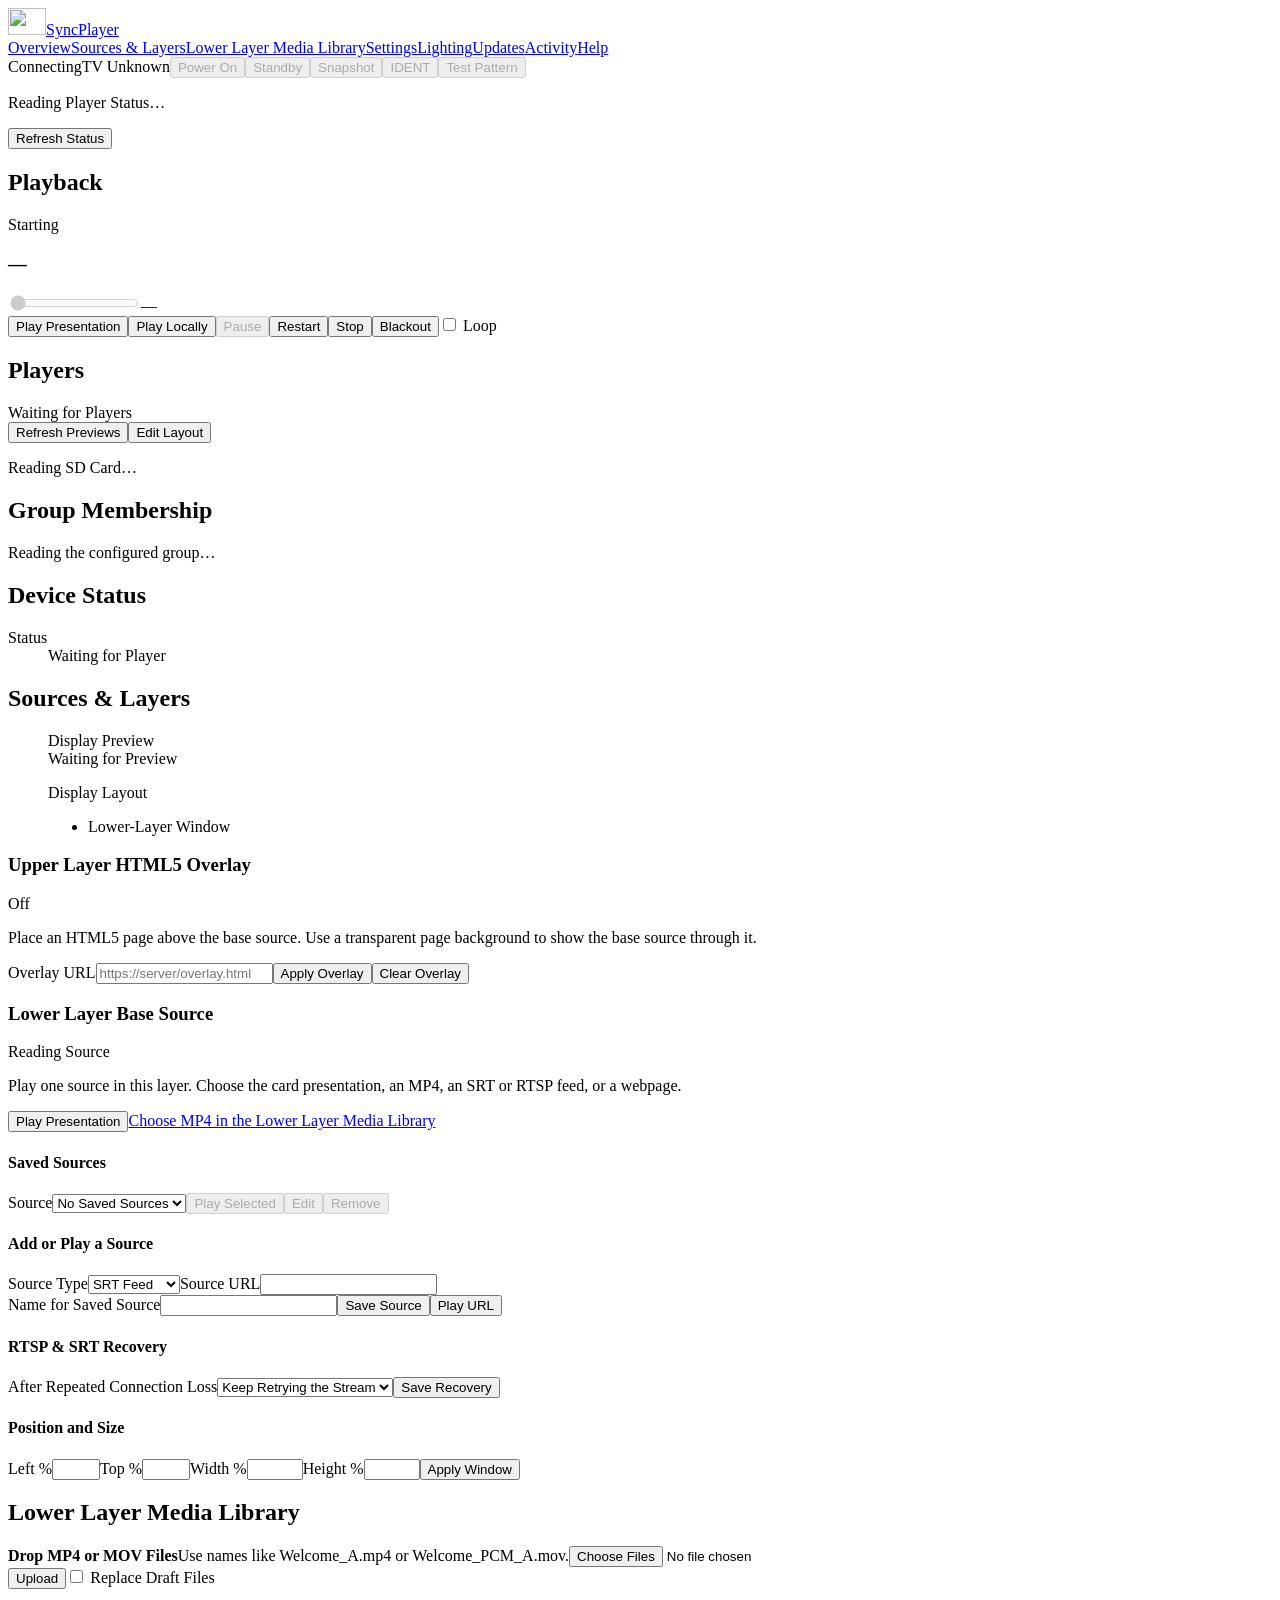
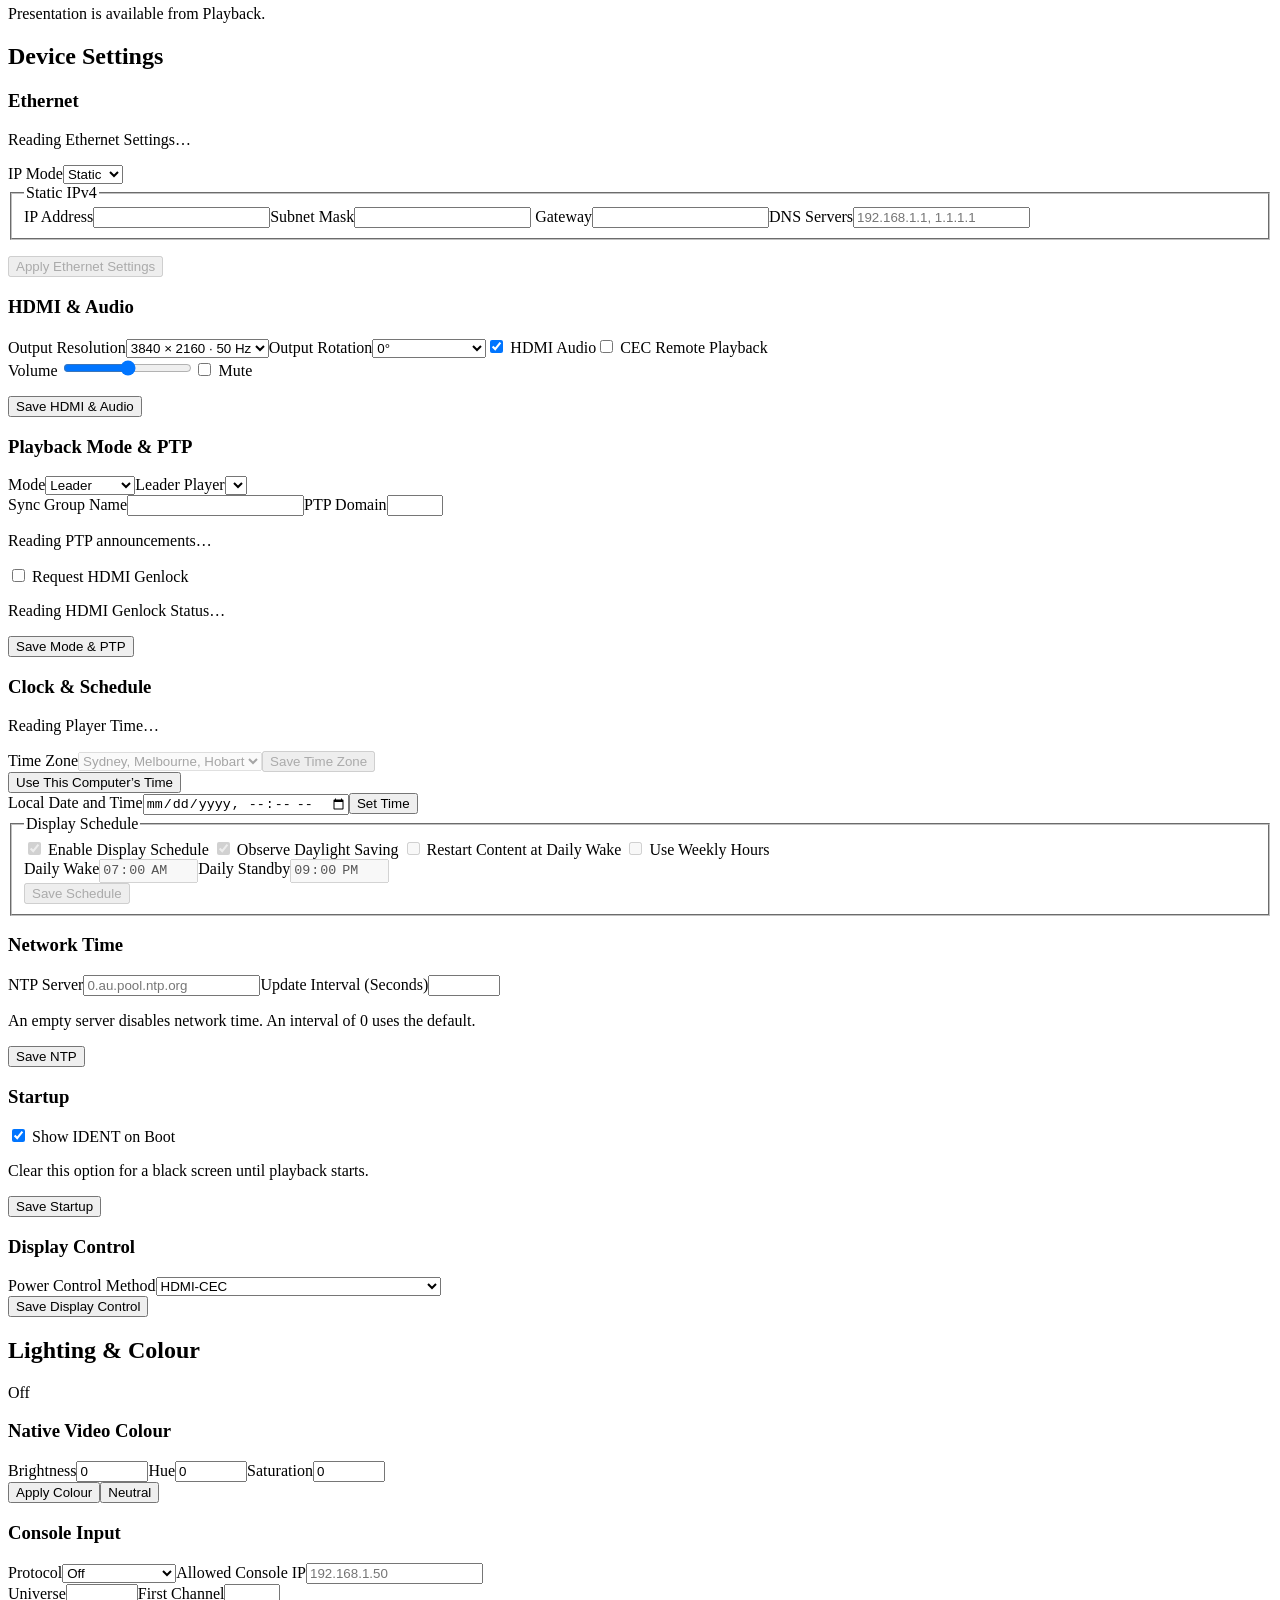
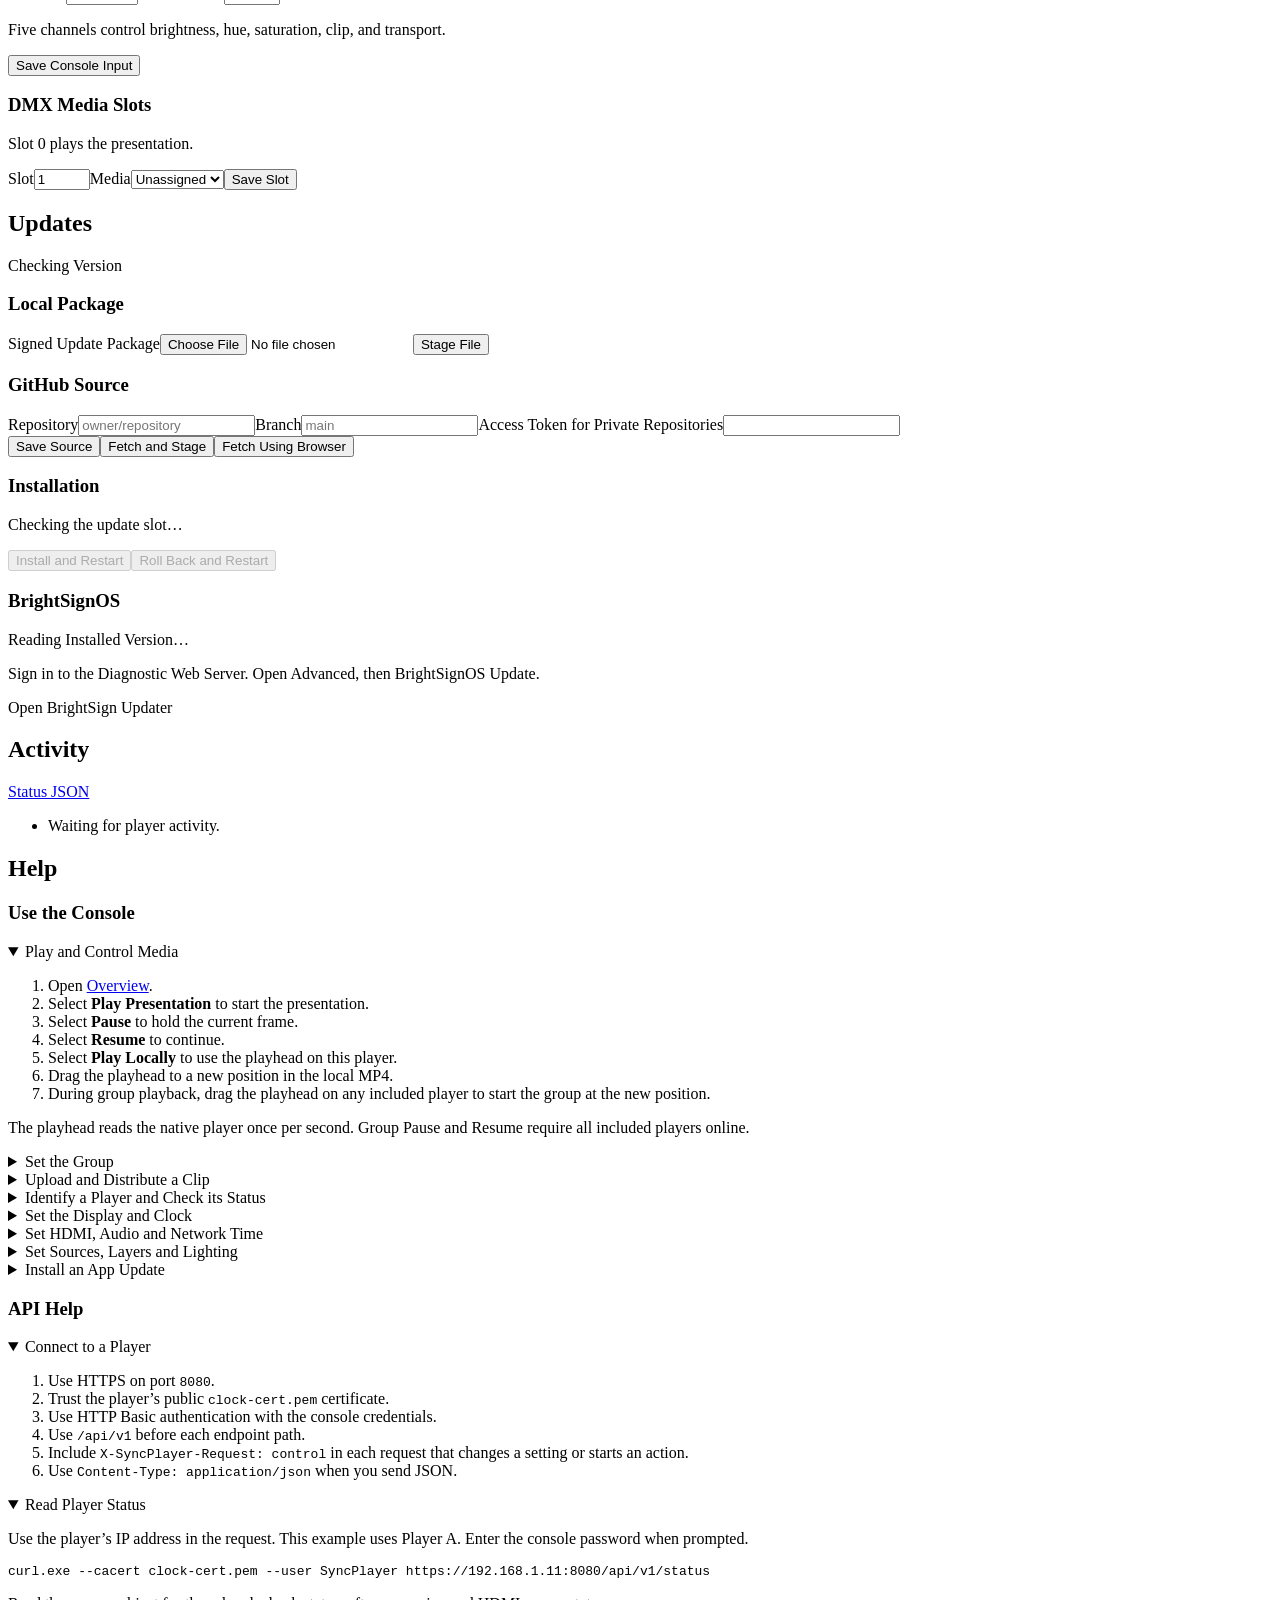
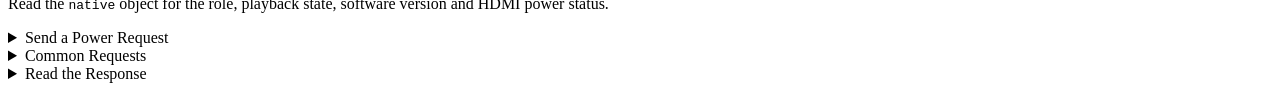
==== commit 48591e56: "Support native seamless looping for PCM MOV sets" ====
--- a/src/clock/index.html
+++ b/src/clock/index.html
@@ -97,13 +97,26 @@
       <section class="panel section" id="library" aria-labelledby="library-title">
         <div class="panel-heading"><h2 id="library-title">Lower Layer Media Library</h2><span id="library-count" class="muted"></span></div>
         <form id="upload">
-          <label class="drop" id="drop" for="media-files"><strong>Drop MP4 Files or Choose Files</strong><span>Use names like Welcome_A.mp4, Welcome_B.mp4 and Welcome_C.mp4.</span><input id="media-files" name="files" type="file" multiple accept="video/mp4,.mp4"></label>
+          <label class="drop" id="drop" for="media-files"><strong>Drop MP4 or MOV Files</strong><span>Use names like Welcome_A.mp4 or Welcome_PCM_A.mov.</span><input id="media-files" name="files" type="file" multiple accept="video/mp4,video/quicktime,.mp4,.mov"></label>
           <ul id="upload-plan" aria-label="Detected File Assignments" class="upload-plan" hidden></ul>
           <div class="actions"><button type="submit">Upload</button><label class="check"><input type="checkbox" name="replace"> Replace Draft Files</label></div>
           <div class="timeline" id="upload-progress" hidden><progress id="upload-meter" max="100" value="0" aria-label="Upload Progress"></progress><span id="upload-label"></span></div>
         </form>
         <div class="library-list" id="items"><p class="muted">Presentation is available from Playback.</p></div>
         <div class="actions"><button type="button" class="secondary" id="restore-card-presentation" hidden>Restore SD Presentation</button></div>
+        <article id="test-pattern-library" class="panel stack" hidden>
+          <h3>Test Patterns</h3>
+          <p>Upload one shared PNG or JPEG, or give images matching names with player suffixes such as Grid_A.png, Grid_B.png and Grid_C.png.</p>
+          <form id="test-pattern-upload" class="form-row">
+            <label class="grow">Test Pattern Images<input name="files" type="file" accept="image/png,image/jpeg" multiple required></label>
+            <button type="submit" class="secondary">Upload Test Patterns</button>
+          </form>
+          <form id="test-pattern-group" class="form-row">
+            <label class="grow">Pattern<select name="pattern"><option value="builtin">Built-In Colour Bars</option></select></label>
+            <button type="submit">Show Pattern</button><button id="hide-group-pattern" type="button" class="secondary">Hide Pattern</button>
+          </form>
+          <p class="muted" id="test-pattern-group-state" role="status"></p>
+        </article>
         <div id="distribution" class="distribution" hidden><p id="distribution-label"></p><button id="clear-distribution" class="secondary" type="button">Clear Distribution</button></div>
       </section>
     </div>
@@ -224,7 +237,7 @@
           </ol><p>Prepare the follower’s card and peer credentials before you add it.</p></details>
           <details><summary>Upload and Distribute a Clip</summary><ol>
             <li>Open <a href="#library">Lower Layer Media Library</a> on the leader.</li>
-            <li>Use one MP4 for each group member. For example, use <code>Welcome_A.mp4</code>.</li>
+            <li>Use one MP4 or PCM MOV for each group member. For example, use <code>Welcome_A.mp4</code>.</li>
             <li>Select the MP4 files.</li><li>Select <strong>Upload</strong>.</li>
             <li>Select <strong>Distribute</strong> on the saved version.</li>
             <li>Wait for all group members to finish.</li><li>Select <strong>Play Group</strong>.</li>
@@ -315,6 +328,9 @@
               <dt>POST <code>/display-power</code></dt><dd>Send <code>{"power":"standby"}</code> or <code>{"power":"on"}</code>. Add <code>"via":"cec"</code> to use HDMI-CEC for this request.</dd>
               <dt>PUT <code>/preview-rotation</code></dt><dd>Send <code>{"player":"B","rotation":90}</code> to save the preview angle across the group.</dd>
               <dt>POST <code>/display-command</code></dt><dd>With Custom TCP or UDP saved, send <code>{"format":"hex","payload":"00 FF"}</code> to the saved destination.</dd>
+              <dt>GET <code>/test-patterns</code></dt><dd>List uploaded test patterns.</dd>
+              <dt>PUT <code>/test-patterns?filename=Grid_A.png</code></dt><dd>Upload a PNG or JPEG as an octet stream.</dd>
+              <dt>POST <code>/test-patterns</code></dt><dd>Send a saved pattern ID in <code>id</code>. Use <code>builtin</code> for colour bars or <code>hide</code> to close the pattern.</dd>
               <dt>POST <code>/ident</code></dt><dd>Send <code>{}</code> to show IDENT for 10 seconds, or send <code>{"mode":"test-pattern"}</code> to show local colour bars. Send <code>{"seconds":0}</code> to close either screen.</dd>
               <dt>GET <code>/network</code></dt><dd>Read the Ethernet mode, address, mask, gateway and DNS settings.</dd>
               <dt>GET <code>/sources</code></dt><dd>List saved SRT feeds, RTSP feeds and webpages. Send a saved ID to <code>POST /source</code> to start it.</dd>
